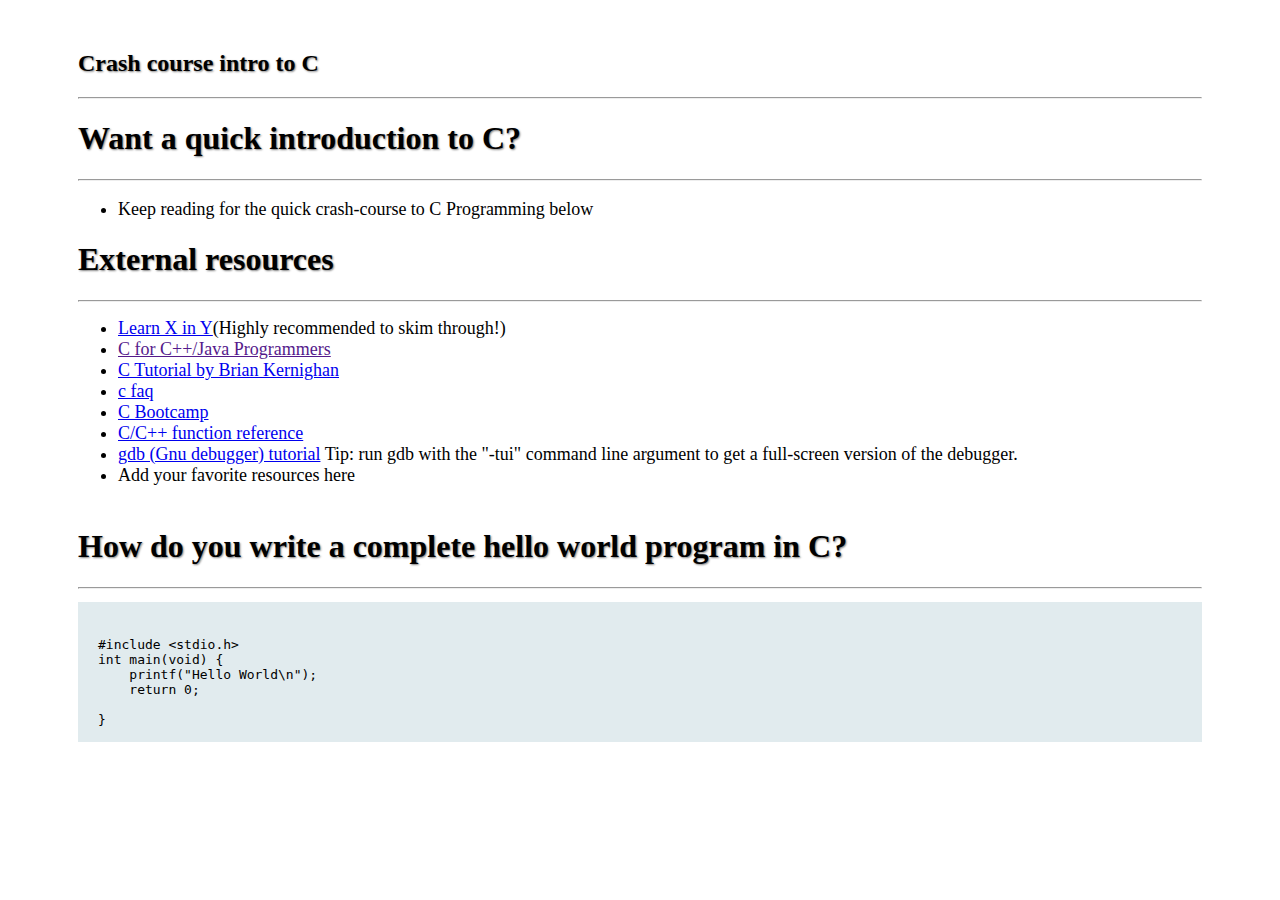
==== index.html @ 4d7cb6f1 "Update index.html" ====
<!DOCTYPE html>
<html>
<head>
<style>
body  {
  background-image: url("");
  
}
  div {
  
  margin-top: 50px;
  margin-bottom: 50px;
  margin-right: 70px;
  margin-left: 70px;
  
}
 se {
  color: black;
  text-shadow: 1px 1px 2px #808080;
}
  #rcorners1 { 
    border-radius: 00px;
  background: 	#E1EBEE;
  padding: 20px; 
  width: px;
  height: 100px; 
}

 
</style>
</head>
<body>

<div><h2><se>Crash course intro to C</h2></se><hr>
<se><h1> Want a quick introduction to C?</h1></se><hr>
  <font size="4">
 <ul>
  <li>Keep reading for the quick crash-course to C Programming below</li>
  </ul> </font>
  <se><h1>External resources</h1></se>
  <hr><font size="4"><ul> 
   <li><a href="https://learnxinyminutes.com/docs/c/">Learn X in Y</a>(Highly recommended to skim through!)</li>
  <li><a href="">C for C++/Java Programmers</a></li>
  <li><a href="http://www.lysator.liu.se/c/bwk-tutor.html">C Tutorial by Brian Kernighan</a></li>
  <li><a href="http://c-faq.com/">c faq</a></li>
  <li><a href="https://gribblelab.org/CBootCamp/index.html">C Bootcamp</a></li>
   <li><a href="http://www.cplusplus.com/reference/clibrary/">C/C++ function reference</a></li>
   <li><a href="http://www.unknownroad.com/rtfm/gdbtut/gdbtoc.html">gdb (Gnu debugger) tutorial</a> Tip: run gdb with the "-tui" command line argument to get a full-screen version of the debugger.</li>
   <li>Add your favorite resources here</li></font><br></ul> 
   <se><h1>How do you write a complete hello world program in C? </h1></se><hr>
<pre><code><p id="rcorners1">
#include <<x>stdio.h>
int main(void) { 
    printf("Hello World\n");
    return 0; <br>
}</pre></code>
</p>  
  
  	
  
  
  
  
  
  
  
  
  
  
  
  
  
  
  
  
  
  
  
  
  
  
  
  </div>


</body>
</html>
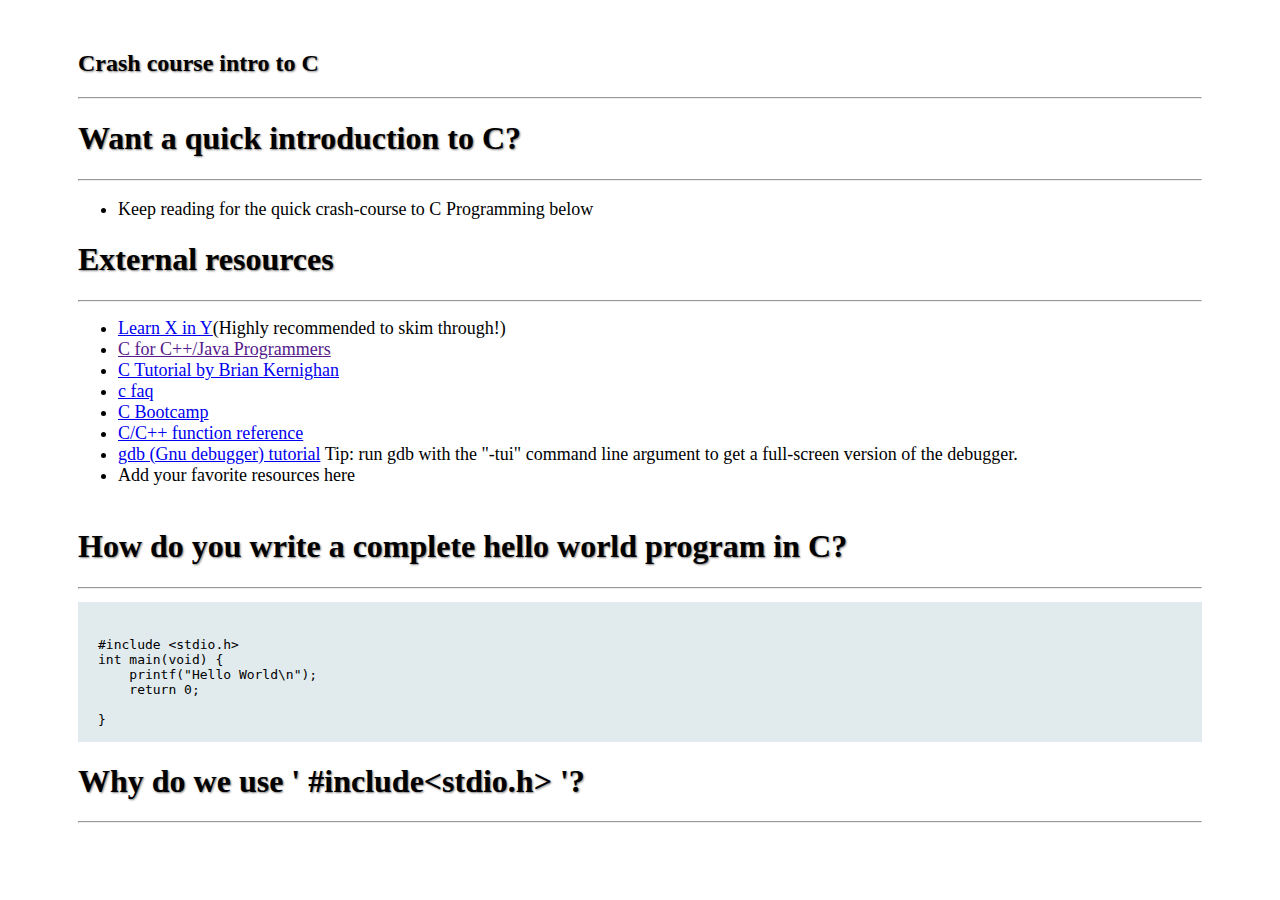
==== commit 7e10b6fb: "Update index.html" ====
--- a/index.html
+++ b/index.html
@@ -55,7 +55,7 @@
     return 0; <br>
 }</pre></code>
 </p>  
-  
+  <se><h1>Why do we use '  #include<<x>stdio.h>  '?</h1></se><hr>
   	
   
   
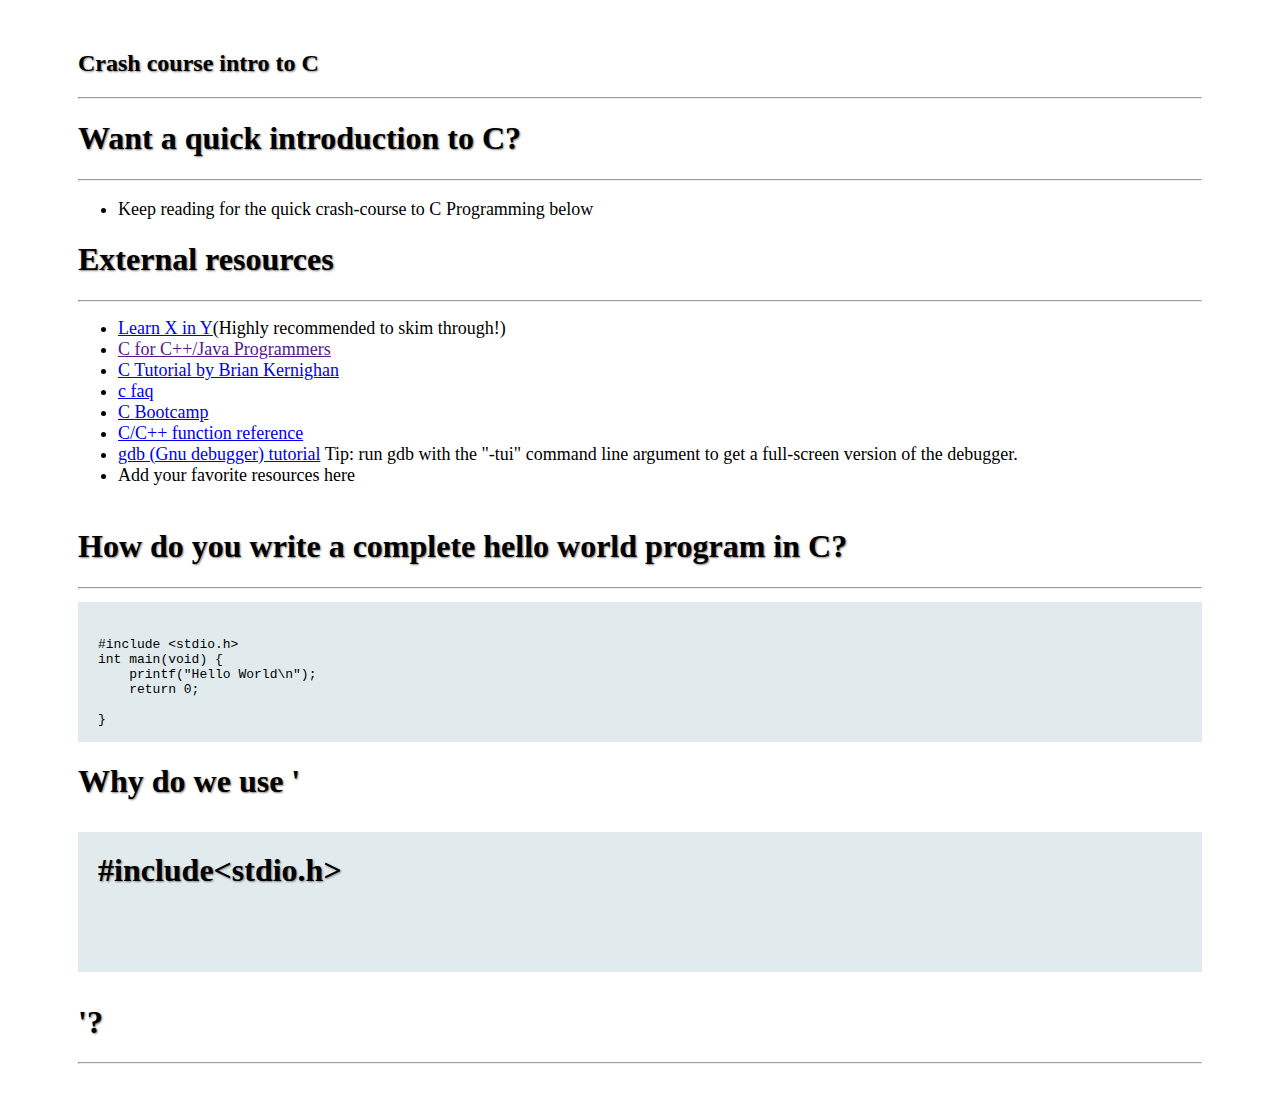
==== commit 735b8ddf: "Update index.html" ====
--- a/index.html
+++ b/index.html
@@ -24,6 +24,13 @@
   padding: 20px; 
   width: px;
   height: 100px; 
+}
+  #rcorners2 {
+  border-radius: 00px;
+  background: #E1EBEE;
+  padding: 00px; 
+  width: 100px;
+  height: 30px;  
 }
 
  
@@ -55,7 +62,7 @@
     return 0; <br>
 }</pre></code>
 </p>  
-  <se><h1>Why do we use '  #include<<x>stdio.h>  '?</h1></se><hr>
+  <se><h1>Why do we use ' <p id="rcorners1"> #include<<x>stdio.h> </p> '?</h1></se><hr>
   	
   
   
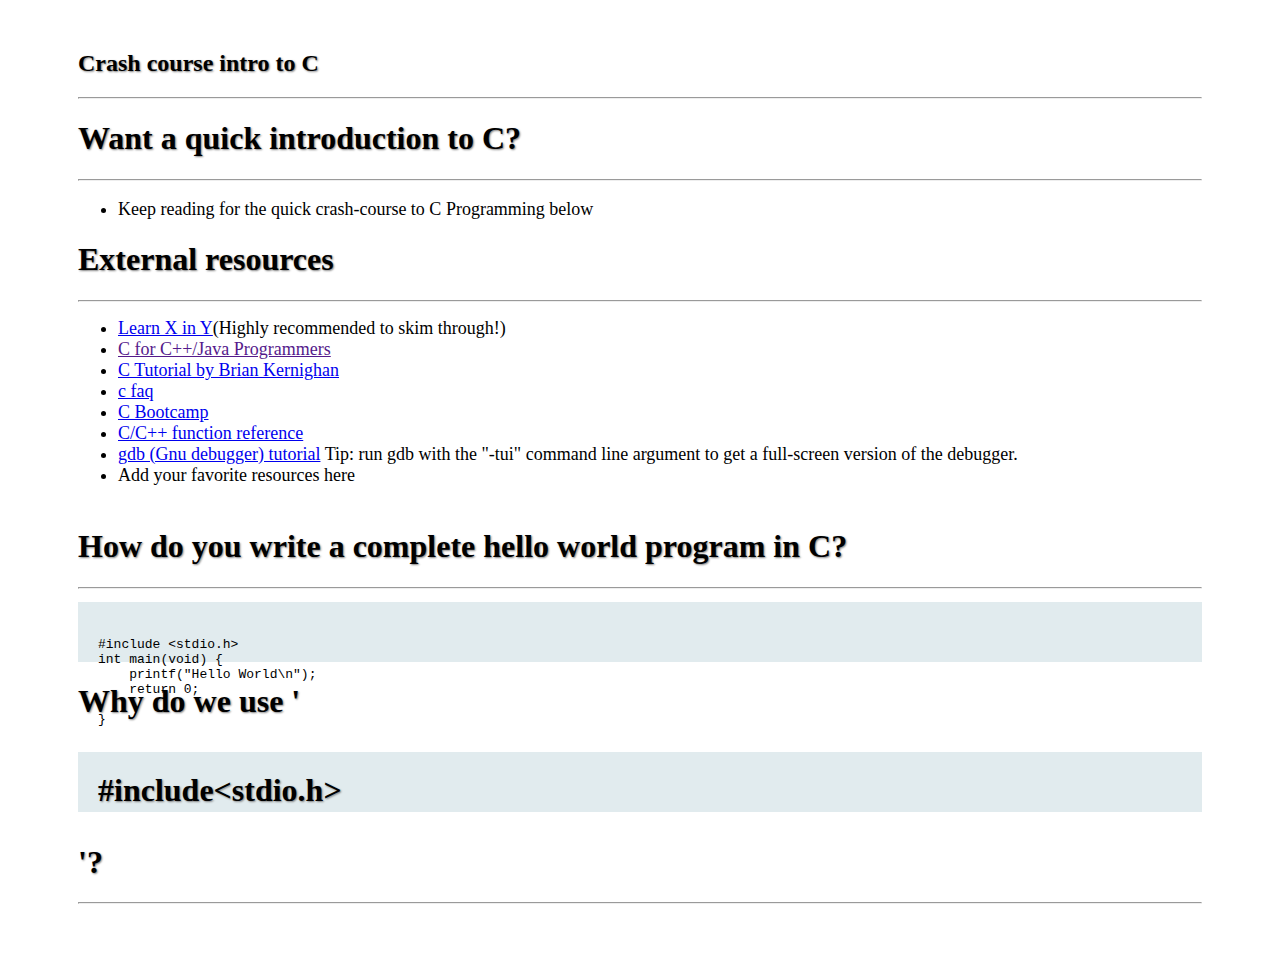
==== commit d60a28de: "Update index.html" ====
--- a/index.html
+++ b/index.html
@@ -23,7 +23,7 @@
   background: 	#E1EBEE;
   padding: 20px; 
   width: px;
-  height: 100px; 
+  height: 20px; 
 }
   #rcorners2 {
   border-radius: 00px;
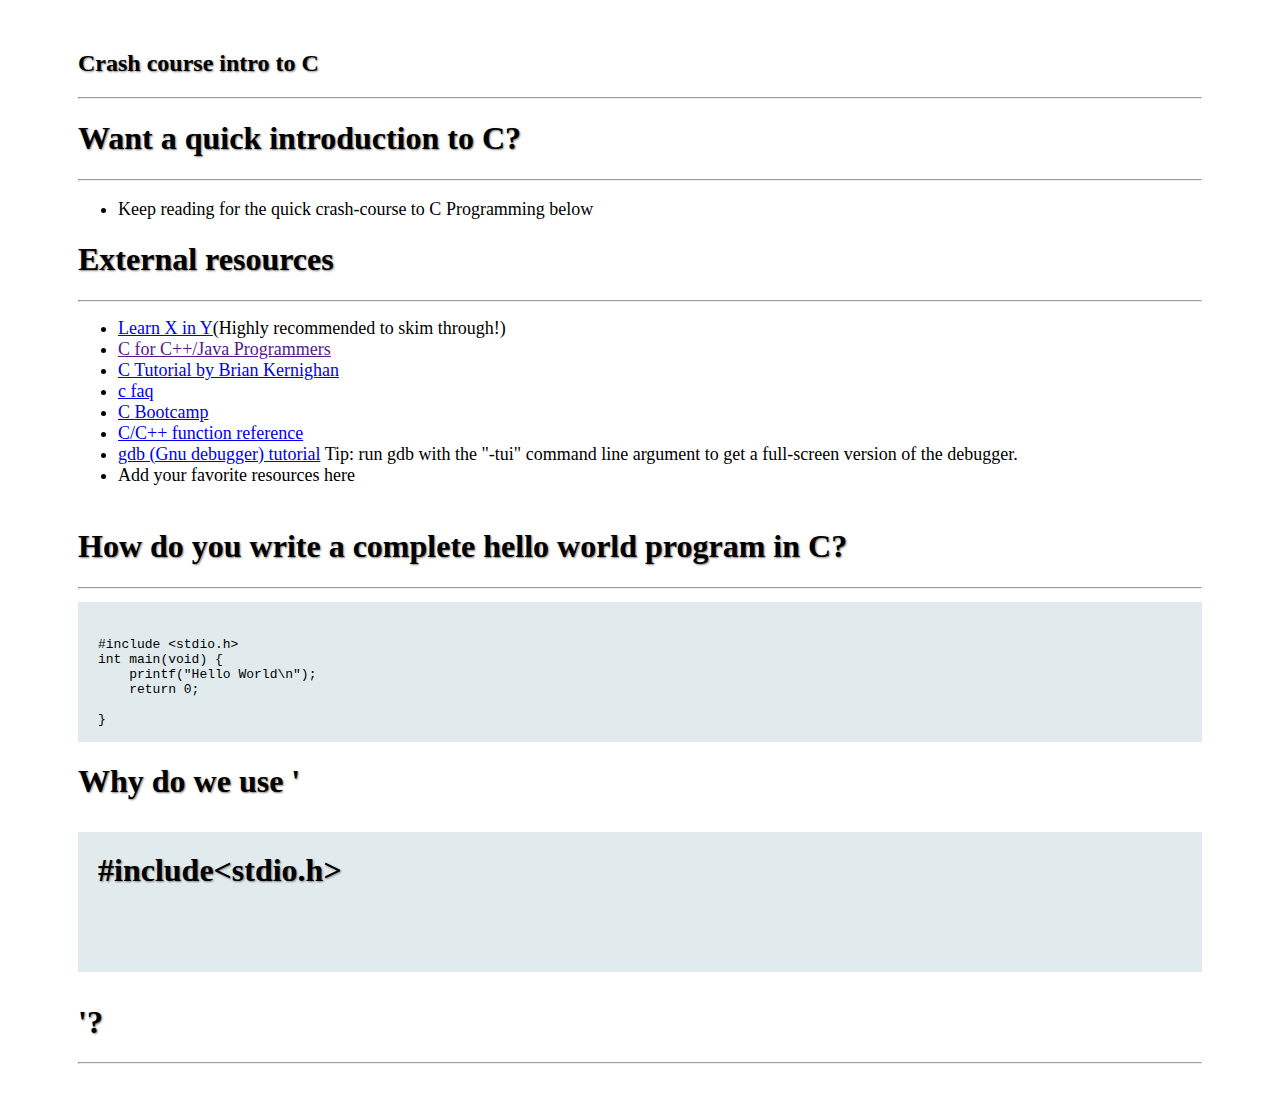
==== commit d492e983: "Update index.html" ====
--- a/index.html
+++ b/index.html
@@ -23,7 +23,7 @@
   background: 	#E1EBEE;
   padding: 20px; 
   width: px;
-  height: 20px; 
+  height: 100px; 
 }
   #rcorners2 {
   border-radius: 00px;
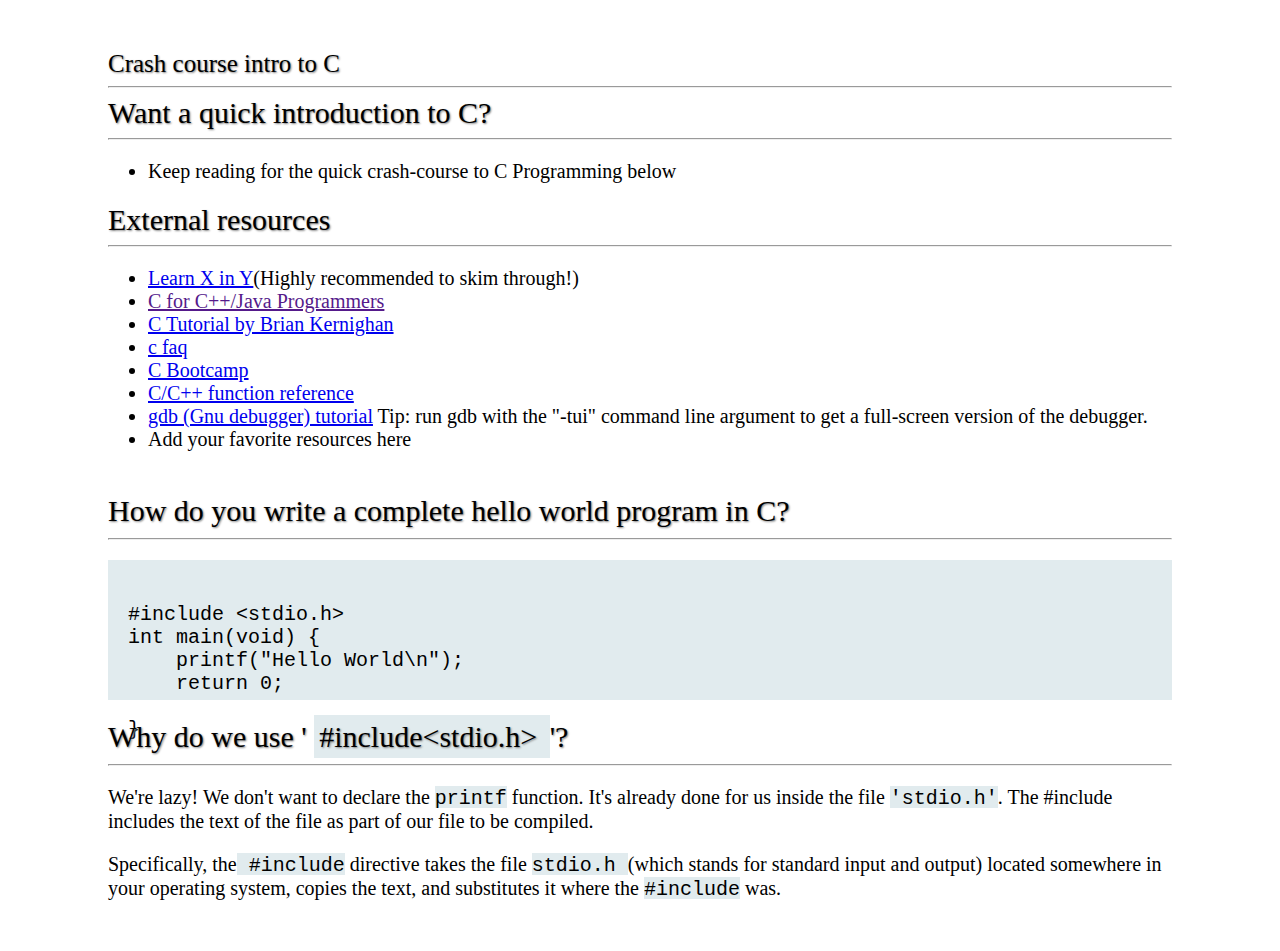
==== commit b255f663: "Update index.html" ====
--- a/index.html
+++ b/index.html
@@ -10,8 +10,8 @@
   
   margin-top: 50px;
   margin-bottom: 50px;
-  margin-right: 70px;
-  margin-left: 70px;
+  margin-right: 100px;
+  margin-left: 100px;
   
 }
  se {
@@ -25,27 +25,42 @@
   width: px;
   height: 100px; 
 }
-  #rcorners2 {
+  rcorners2 {
+  border-radius: 00px;
+  background: #E1EBEE;
+  padding: 5px; 
+  width: 200px;
+  height: 22px;  
+}
+rcorners3 {
   border-radius: 00px;
   background: #E1EBEE;
   padding: 00px; 
   width: 100px;
-  height: 30px;  
+  height: 20px;  
+}
+f {
+  font-size: 20px;
+}
+ f1 {
+  font-size: 30px;
 }
 
- 
+f2 {
+  font-size: 25px;
+}
 </style>
 </head>
 <body>
 
-<div><h2><se>Crash course intro to C</h2></se><hr>
-<se><h1> Want a quick introduction to C?</h1></se><hr>
-  <font size="4">
+<div><f2><se>Crash course intro to C</f2></se><hr>
+<se><f1> Want a quick introduction to C?</f1></se><hr>
+  <f>
  <ul>
   <li>Keep reading for the quick crash-course to C Programming below</li>
-  </ul> </font>
-  <se><h1>External resources</h1></se>
-  <hr><font size="4"><ul> 
+  </ul> </f>
+  <se><f1>External resources</f1></se>
+  <hr><f><ul> 
    <li><a href="https://learnxinyminutes.com/docs/c/">Learn X in Y</a>(Highly recommended to skim through!)</li>
   <li><a href="">C for C++/Java Programmers</a></li>
   <li><a href="http://www.lysator.liu.se/c/bwk-tutor.html">C Tutorial by Brian Kernighan</a></li>
@@ -53,8 +68,8 @@
   <li><a href="https://gribblelab.org/CBootCamp/index.html">C Bootcamp</a></li>
    <li><a href="http://www.cplusplus.com/reference/clibrary/">C/C++ function reference</a></li>
    <li><a href="http://www.unknownroad.com/rtfm/gdbtut/gdbtoc.html">gdb (Gnu debugger) tutorial</a> Tip: run gdb with the "-tui" command line argument to get a full-screen version of the debugger.</li>
-   <li>Add your favorite resources here</li></font><br></ul> 
-   <se><h1>How do you write a complete hello world program in C? </h1></se><hr>
+   <li>Add your favorite resources here</li></f><br></ul> 
+   <se><f1>How do you write a complete hello world program in C? </f1></se><hr>
 <pre><code><p id="rcorners1">
 #include <<x>stdio.h>
 int main(void) { 
@@ -62,31 +77,11 @@
     return 0; <br>
 }</pre></code>
 </p>  
-  <se><h1>Why do we use ' <p id="rcorners1"> #include<<x>stdio.h> </p> '?</h1></se><hr>
-  	
-  
-  
-  
-  
-  
-  
-  
-  
-  
-  
-  
-  
-  
-  
-  
-  
-  
-  
-  
-  
-  
-  
-  
+  <se><f1>Why do we use ' <rcorners2> #include<<x>stdio.h> </rcorners2> '?</f1></se><hr>
+
+<f><p>We're lazy! We don't want to declare the <rcorners3><code>printf</code></rcorners3> function. It's already done for us inside the file <rcorners3><code>'stdio.h'</rcorners3></code>. The #include includes the text of the file as part of our file to be compiled.</p>
+
+<p>Specifically, the<rcorners3><code> #include</rcorners3></code> directive takes the file <rcorners3><code>stdio.h </rcorners3></code>(which stands for standard input and output) located somewhere in your operating system, copies the text, and substitutes it where the <rcorners3><code>#include</rcorners3></code> was.</p></f>
   </div>
 
 
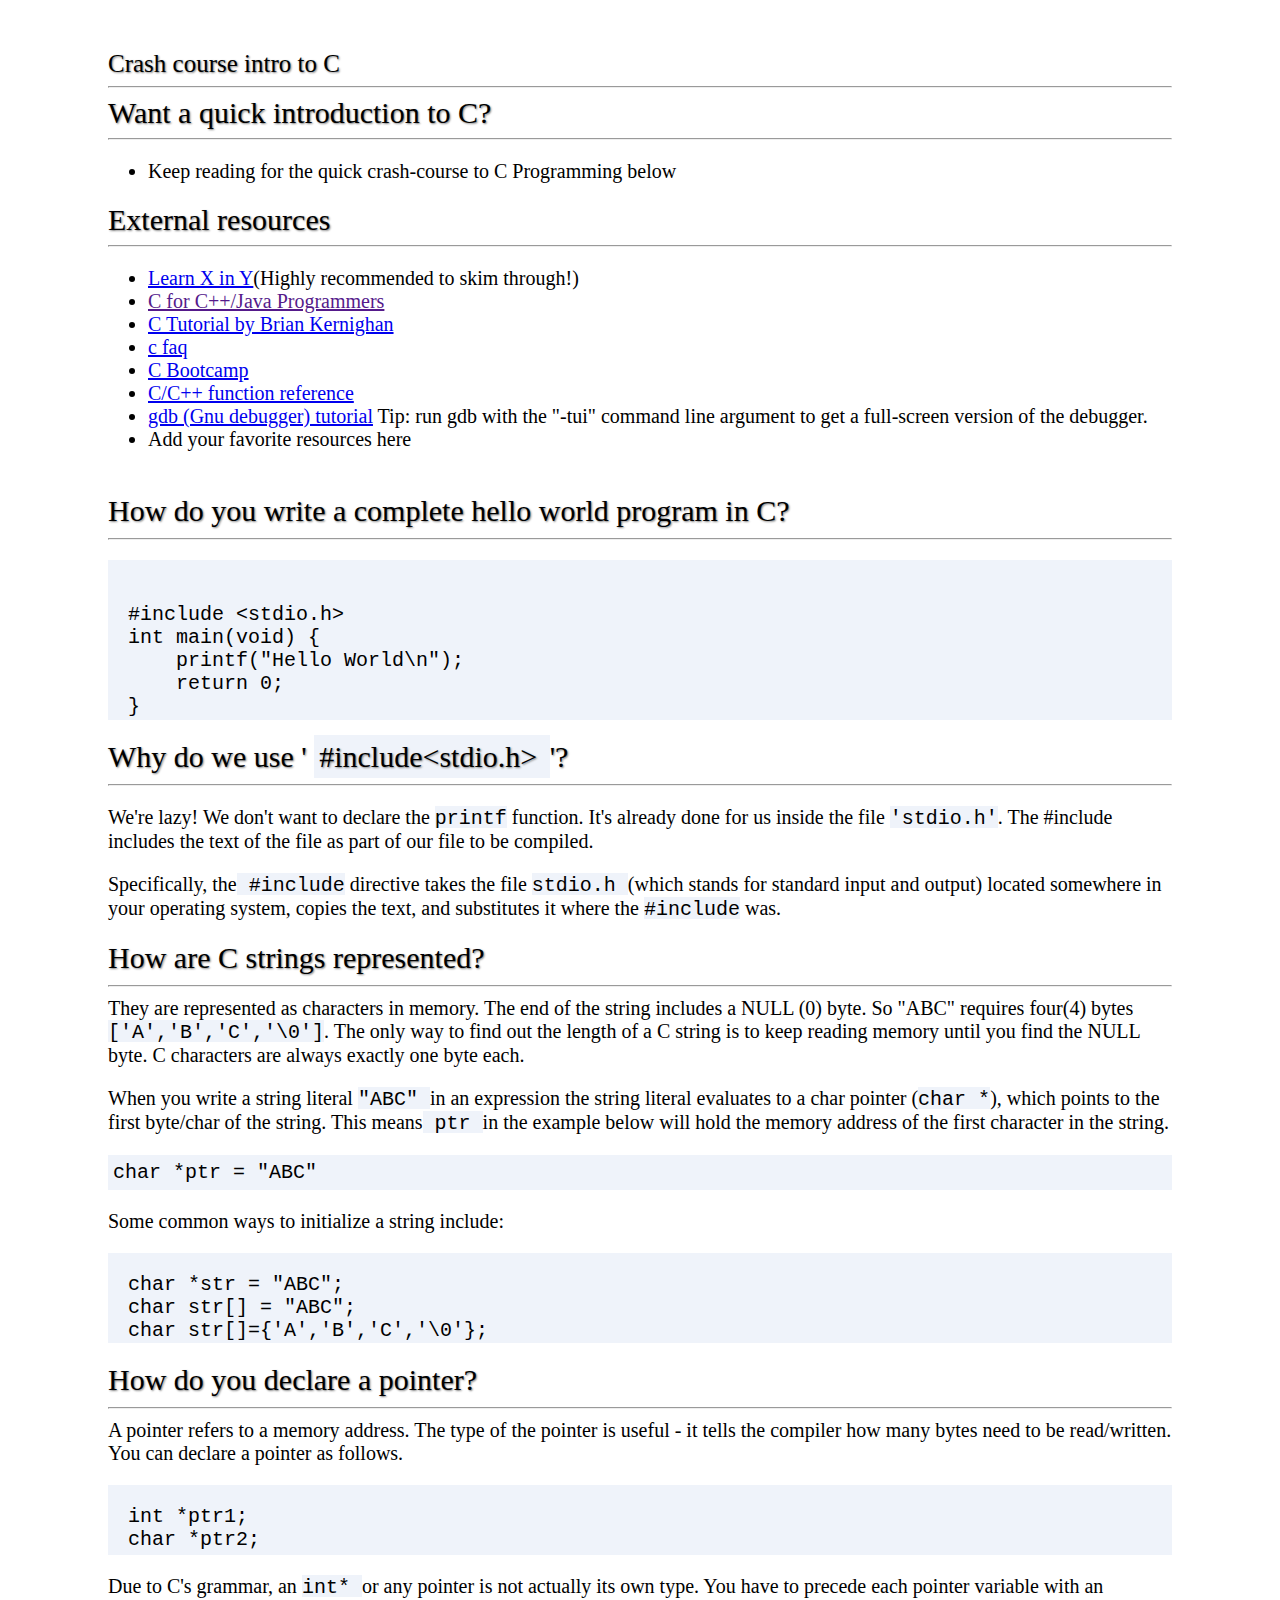
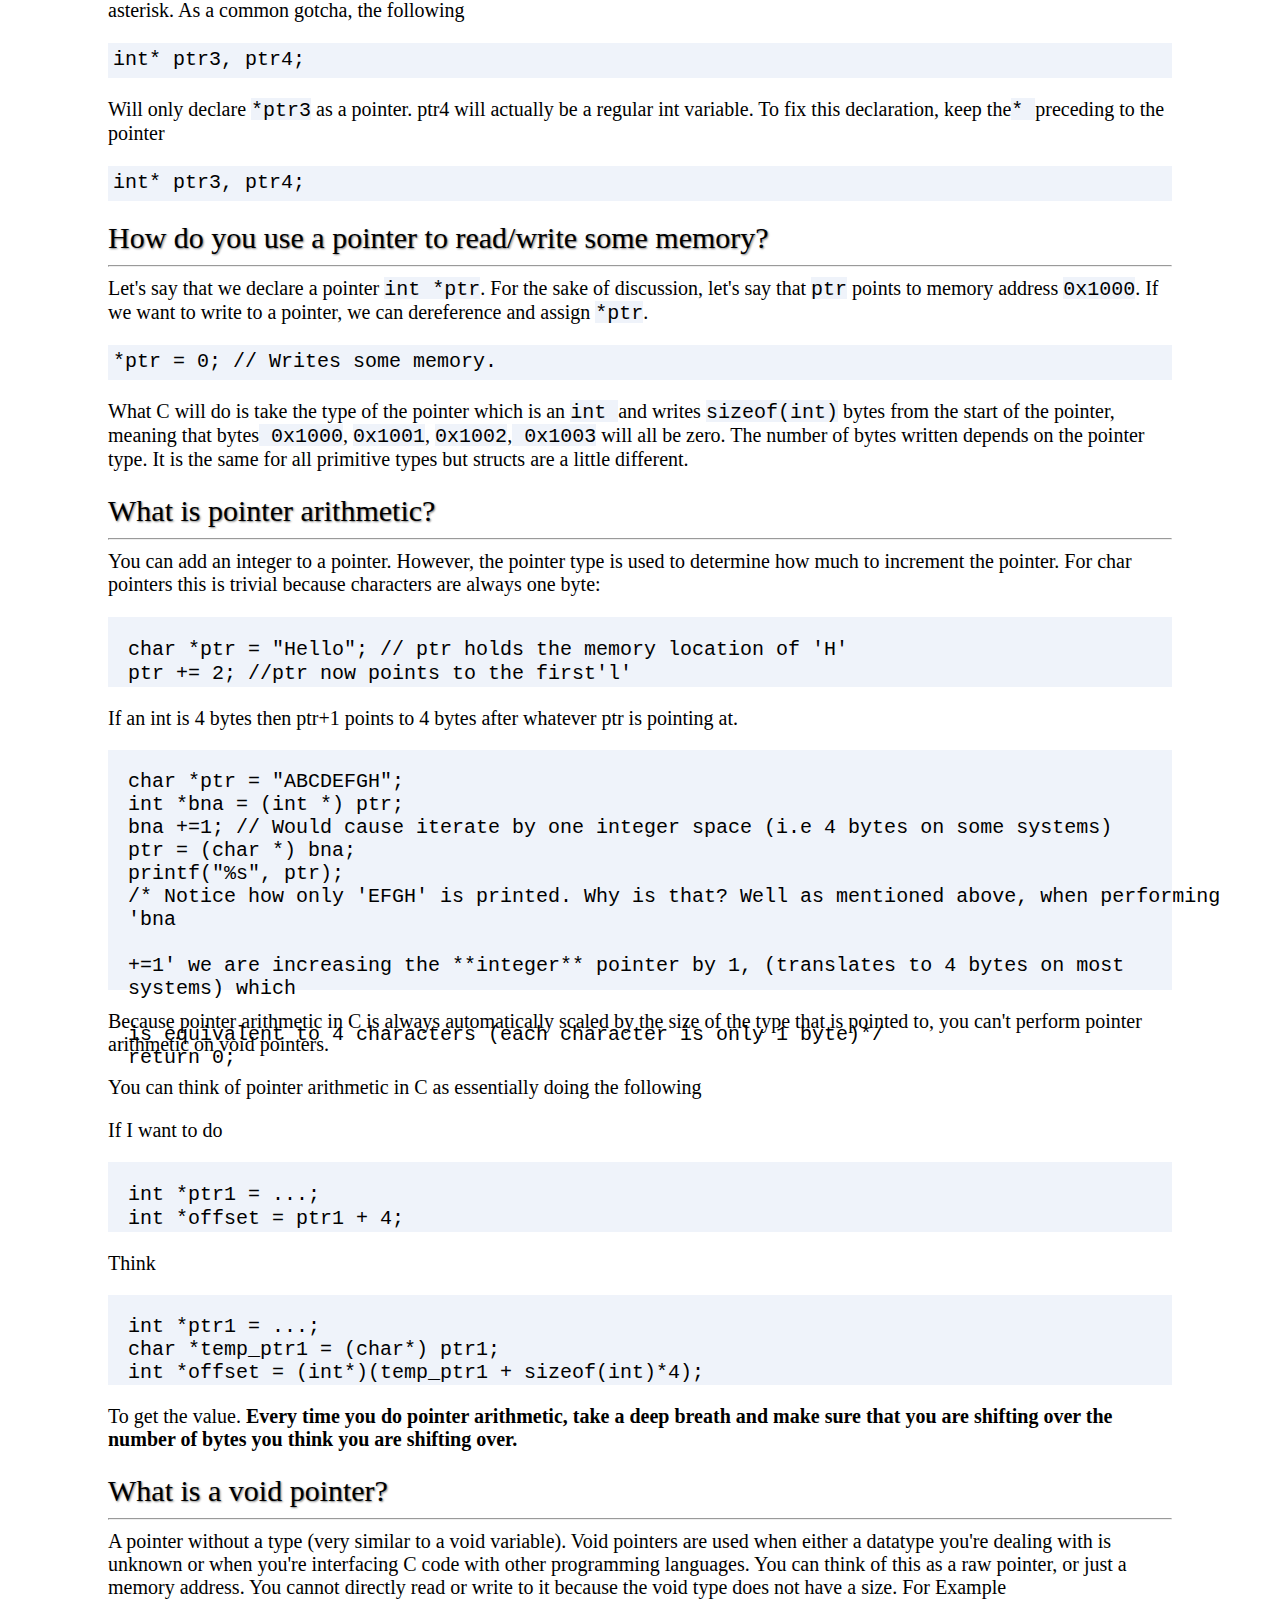
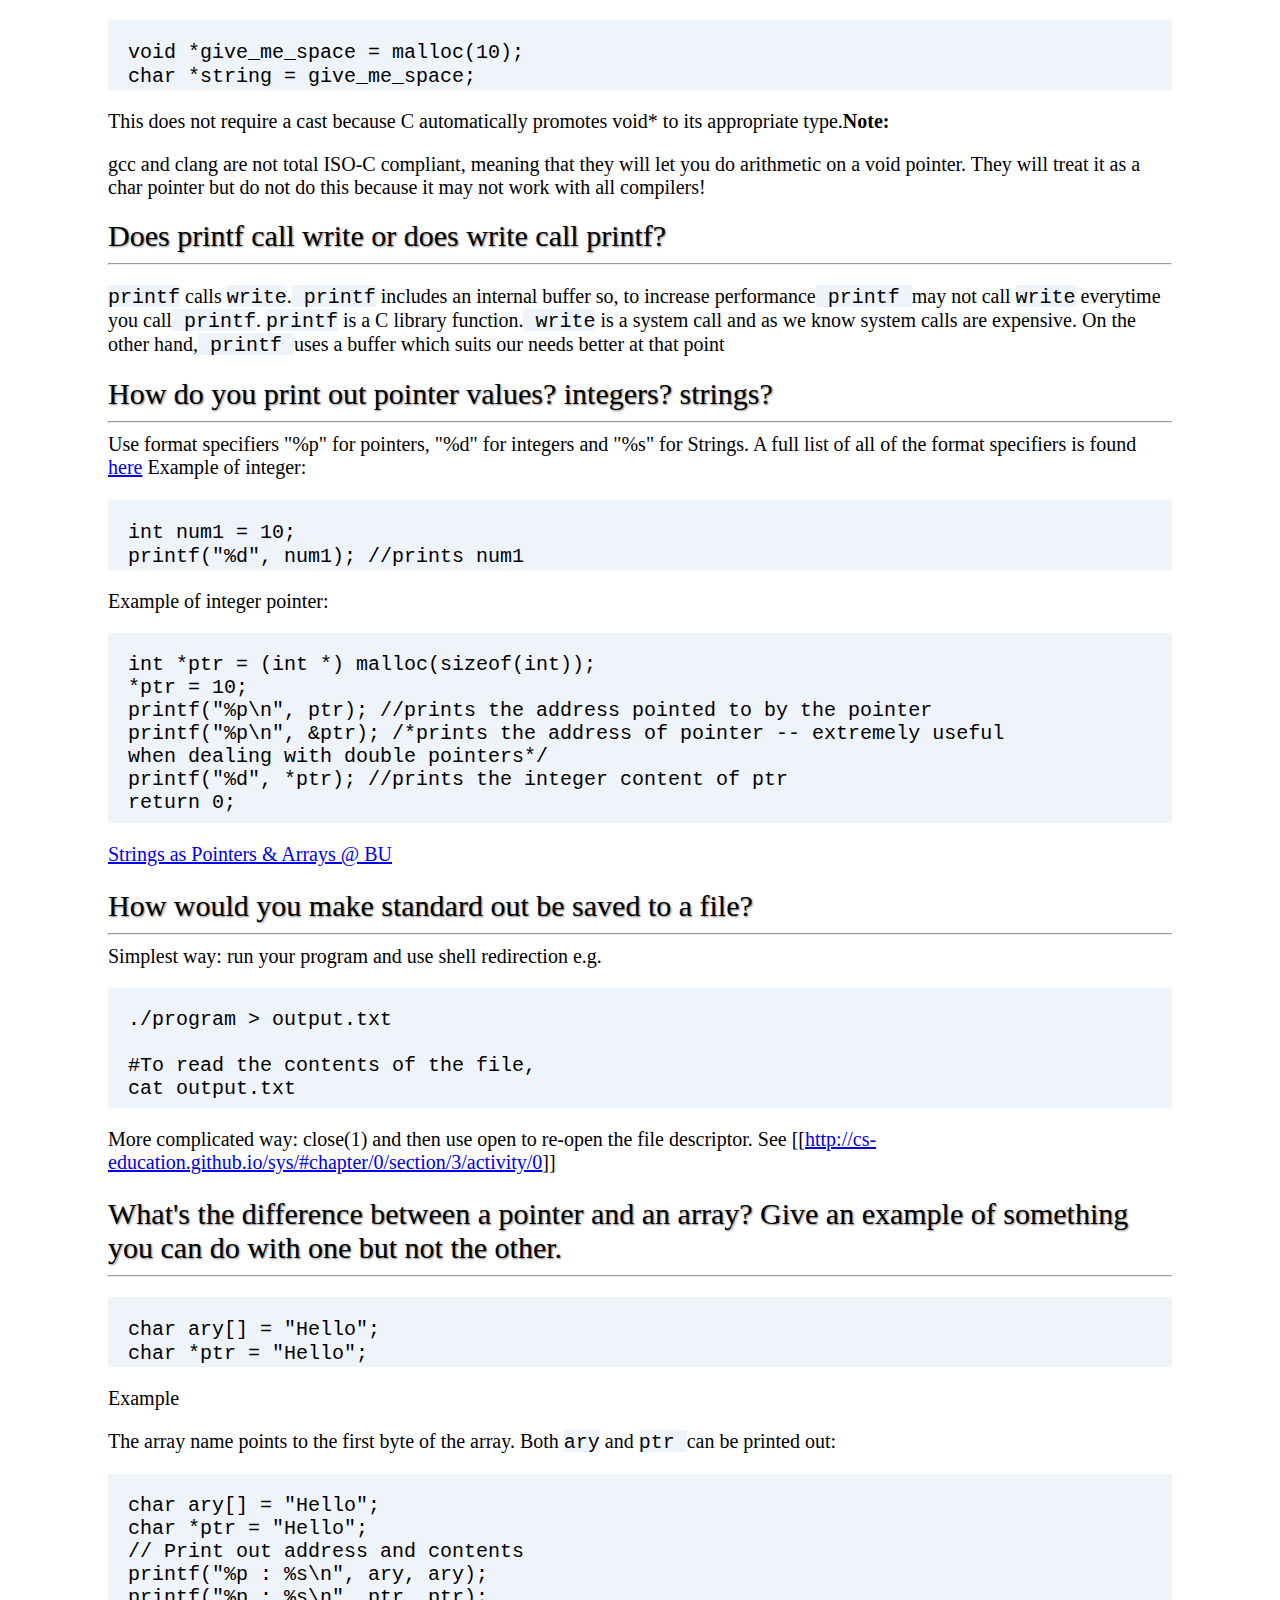
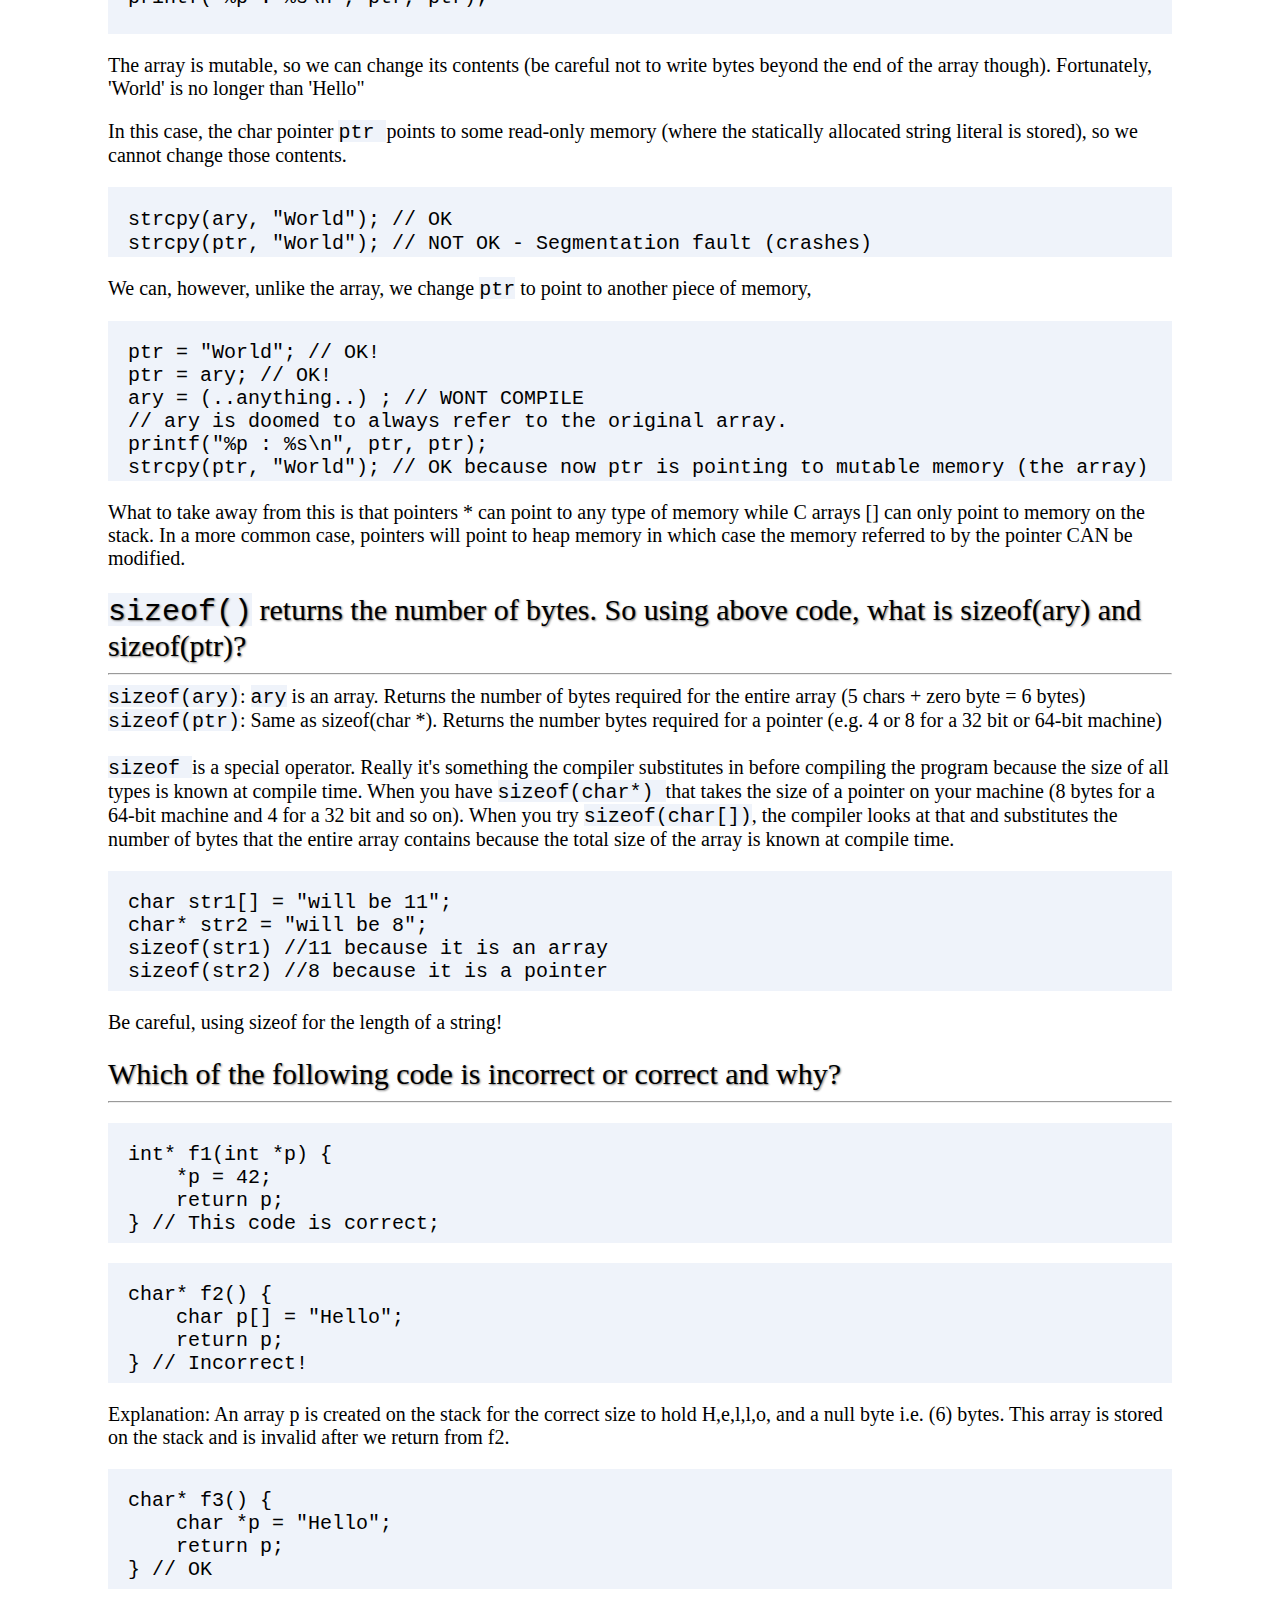
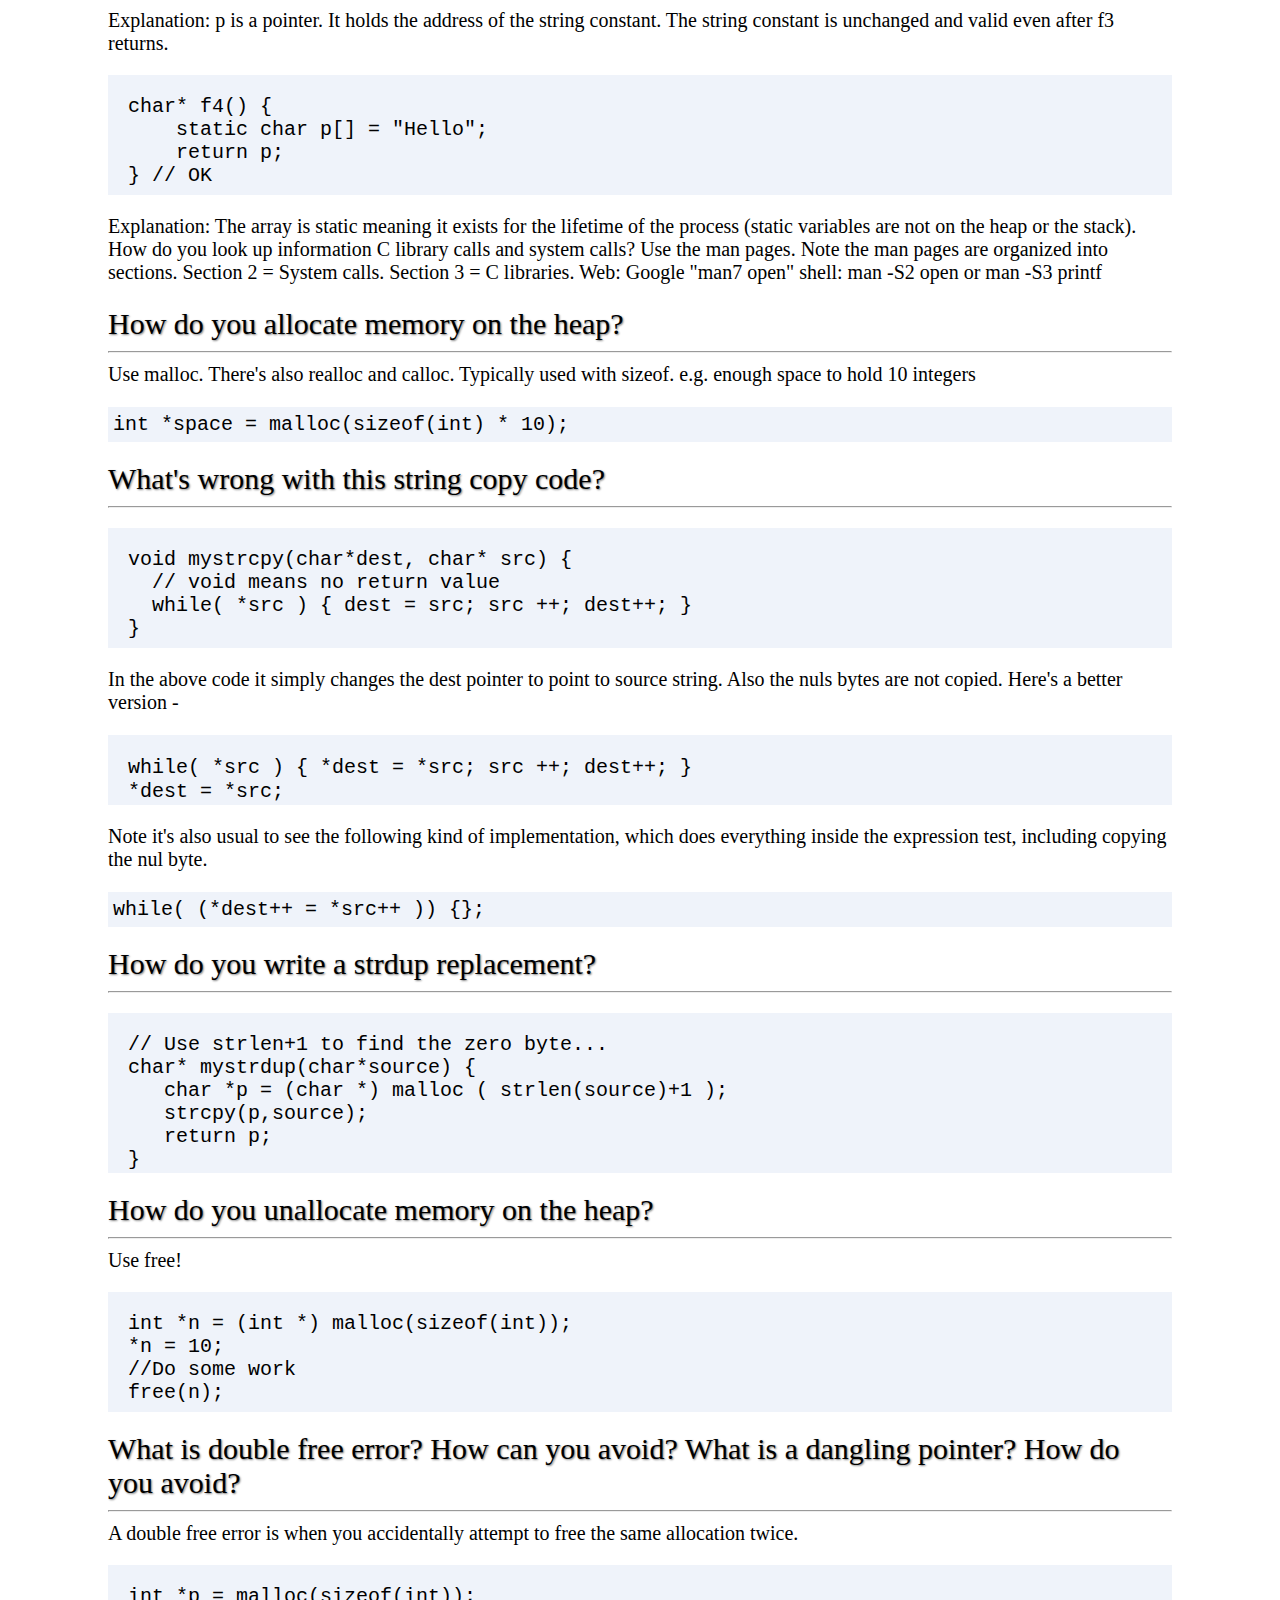
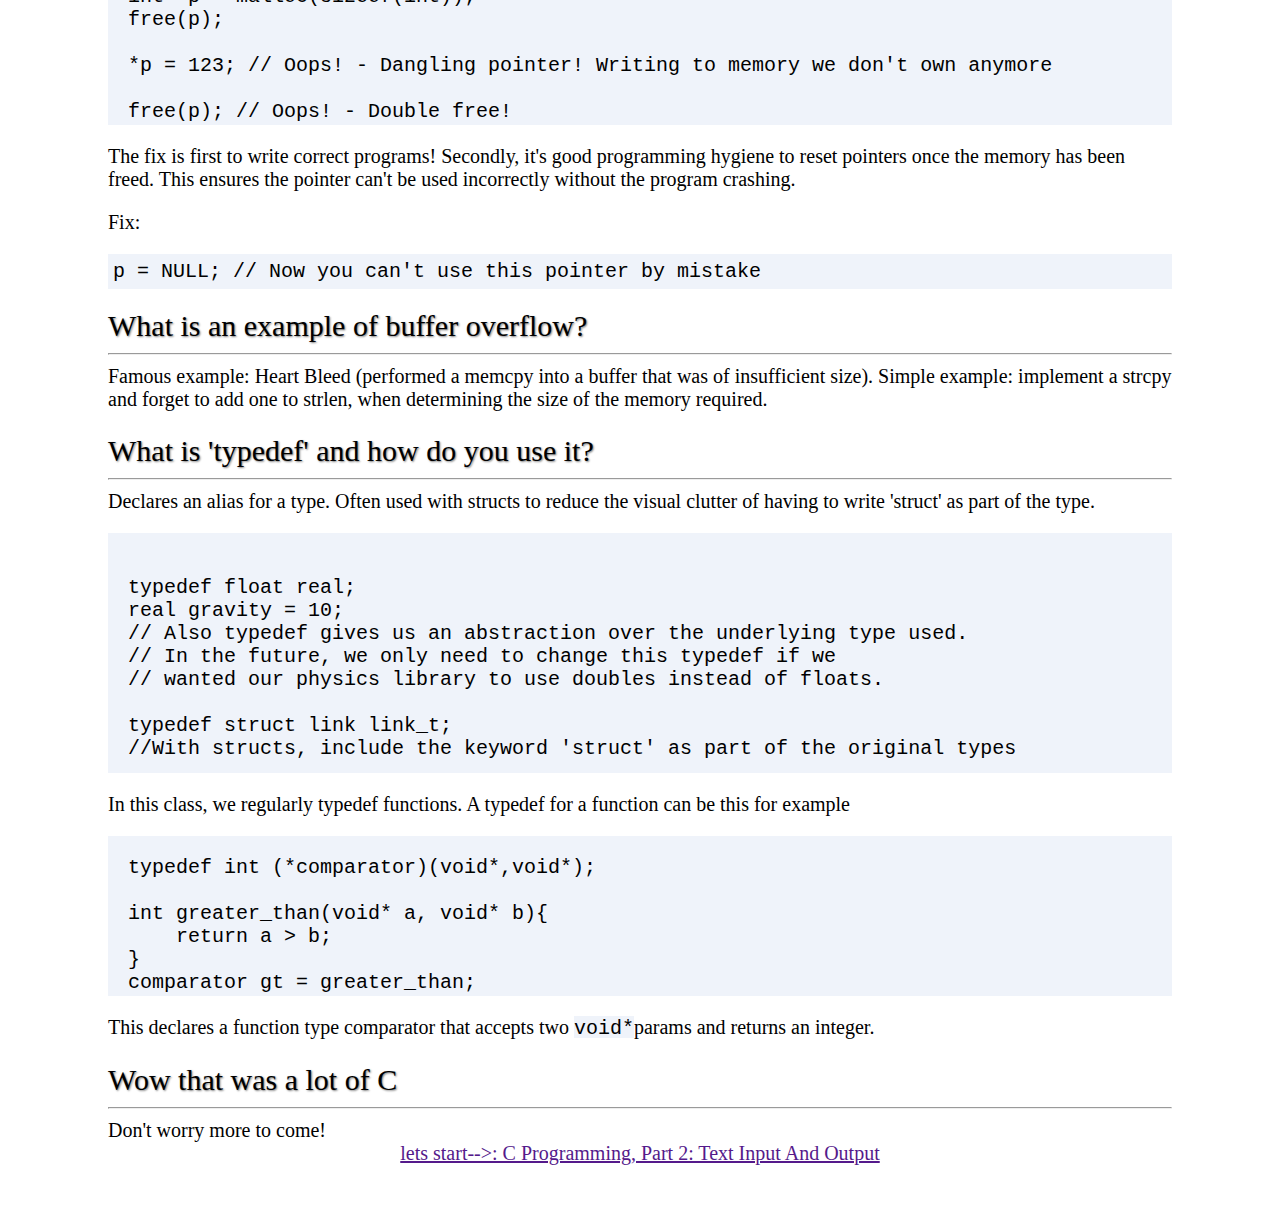
==== commit 7753991d: "Update index.html" ====
--- a/index.html
+++ b/index.html
@@ -20,24 +20,67 @@
 }
   #rcorners1 { 
     border-radius: 00px;
-  background: 	#E1EBEE;
-  padding: 20px; 
-  width: px;
-  height: 100px; 
+  background:#eff3fa;
+  padding: 20px; 
+  width: px;
+  height: 120px; 
 }
   rcorners2 {
   border-radius: 00px;
-  background: #E1EBEE;
+  background: #eff3fa;
   padding: 5px; 
   width: 200px;
   height: 22px;  
 }
 rcorners3 {
   border-radius: 00px;
-  background: #E1EBEE;
+  background: #eff3fa;
   padding: 00px; 
   width: 100px;
   height: 20px;  
+}
+ #rcorners4 { 
+    border-radius: 00px;
+  background: #eff3fa;
+  padding: 20px; 
+  width: px;
+  height: 50px; 
+}
+#rcorners5 { 
+    border-radius: 00px;
+  background: #eff3fa;
+  padding: 20px; 
+  width: px;
+  height: 30px; 
+}
+ 
+#rcorners6 { 
+    border-radius: 00px;
+  background:#eff3fa;
+  padding: 5px; 
+  width: px;
+  height: 25px; 
+}
+ #rcorners7 { 
+    border-radius: 00px;
+  background:#eff3fa;
+  padding: 20px; 
+  width: px;
+  height: 200px; 
+}
+#rcorners8 { 
+    border-radius: 00px;
+  background:#eff3fa;
+  padding: 20px; 
+  width: px;
+  height: 150px; 
+}
+#rcorners9 { 
+    border-radius: 00px;
+  background: #eff3fa;
+  padding: 20px; 
+  width: px;
+  height: 80px; 
 }
 f {
   font-size: 20px;
@@ -61,27 +104,394 @@
   </ul> </f>
   <se><f1>External resources</f1></se>
   <hr><f><ul> 
-   <li><a href="https://learnxinyminutes.com/docs/c/">Learn X in Y</a>(Highly recommended to skim through!)</li>
+   <li><a href="https://learnxinyminutes.com/docs/c/">Learn X in Y</a>(Highly recommended to skim 
+
+through!)</li>
   <li><a href="">C for C++/Java Programmers</a></li>
   <li><a href="http://www.lysator.liu.se/c/bwk-tutor.html">C Tutorial by Brian Kernighan</a></li>
   <li><a href="http://c-faq.com/">c faq</a></li>
   <li><a href="https://gribblelab.org/CBootCamp/index.html">C Bootcamp</a></li>
    <li><a href="http://www.cplusplus.com/reference/clibrary/">C/C++ function reference</a></li>
-   <li><a href="http://www.unknownroad.com/rtfm/gdbtut/gdbtoc.html">gdb (Gnu debugger) tutorial</a> Tip: run gdb with the "-tui" command line argument to get a full-screen version of the debugger.</li>
+   <li><a href="http://www.unknownroad.com/rtfm/gdbtut/gdbtoc.html">gdb (Gnu debugger) tutorial</a> 
+
+Tip: run gdb with the "-tui" command line argument to get a full-screen version of the debugger.</li>
    <li>Add your favorite resources here</li></f><br></ul> 
    <se><f1>How do you write a complete hello world program in C? </f1></se><hr>
 <pre><code><p id="rcorners1">
 #include <<x>stdio.h>
 int main(void) { 
     printf("Hello World\n");
-    return 0; <br>
+    return 0; 
 }</pre></code>
 </p>  
   <se><f1>Why do we use ' <rcorners2> #include<<x>stdio.h> </rcorners2> '?</f1></se><hr>
 
-<f><p>We're lazy! We don't want to declare the <rcorners3><code>printf</code></rcorners3> function. It's already done for us inside the file <rcorners3><code>'stdio.h'</rcorners3></code>. The #include includes the text of the file as part of our file to be compiled.</p>
-
-<p>Specifically, the<rcorners3><code> #include</rcorners3></code> directive takes the file <rcorners3><code>stdio.h </rcorners3></code>(which stands for standard input and output) located somewhere in your operating system, copies the text, and substitutes it where the <rcorners3><code>#include</rcorners3></code> was.</p></f>
+<f><p>We're lazy! We don't want to declare the <rcorners3><code>printf</code></rcorners3> function. 
+
+It's already done for us inside the file <rcorners3><code>'stdio.h'</rcorners3></code>. The #include 
+
+includes the text of the file as part of our file to be compiled.</p>
+
+<p>Specifically, the<rcorners3><code> #include</rcorners3></code> directive takes the file 
+
+<rcorners3><code>stdio.h </rcorners3></code>(which stands for standard input and output) located 
+
+somewhere in your operating system, copies the text, and substitutes it where the 
+
+<rcorners3><code>#include</rcorners3></code> was.</p></f>
+<se><f1>How are C strings represented? </f1></se><hr>
+They are represented as characters in memory. The end of the string includes a NULL (0) byte. So "ABC" 
+
+requires four(4) bytes <rcorners3><code>['A','B','C','\0']</rcorners3></code>. The only way to find 
+
+out the length of a C string is to keep reading memory until you find the NULL byte. C characters are 
+
+always exactly one byte each.
+
+<p>When you write a string literal <rcorners3><code>"ABC" </rcorners3></code>in an expression the 
+
+string literal evaluates to a char pointer (<rcorners3><code>char *</rcorners3></code>), which points 
+
+to the first byte/char of the string. This means<rcorners3><code> ptr </rcorners3></code>in the 
+
+example below will hold the memory address of the first character in the string.</p>
+<code><p id="rcorners6">
+char *ptr = "ABC"
+</code>
+</p>
+<f><p>Some common ways to initialize a string include:</p></f>
+<pre><code><p id="rcorners4">char *str = "ABC";
+char str[] = "ABC";
+char str[]={'A','B','C','\0'};</pre></code></p>
+<f1><se>How do you declare a pointer?</f1></se><hr>
+A pointer refers to a memory address. The type of the pointer is useful - it tells the compiler how 
+
+many bytes need to be read/written. You can declare a pointer as follows.<br>
+<code><p id="rcorners5">
+int *ptr1;<br>
+char *ptr2;
+</p>
+</code>
+Due to C's grammar, an <rcorners3><code>int* </rcorners3></code>or any pointer is not actually its own 
+
+type. You have to precede each pointer variable with an asterisk. As a common gotcha, the following
+<code><p id="rcorners6">int* ptr3, ptr4;
+</p>
+</code>
+Will only declare <rcorners3><code>*ptr3</rcorners3></code> as a pointer. ptr4 will actually be a 
+
+regular int variable. To fix this declaration, keep the<rcorners3><code>* </rcorners3></code>preceding 
+
+to the pointer
+<code><p id="rcorners6">int* ptr3, ptr4;
+</p>
+</code>
+<f1><se>How do you use a pointer to read/write some memory?</f1></se><hr>
+Let's say that we declare a pointer <rcorners3><code>int *ptr</rcorners3></code>. For the sake of 
+
+discussion, let's say that <rcorners3><code>ptr</rcorners3></code> points to memory address 
+
+<rcorners3><code>0x1000</rcorners3></code>. If we want to write to a pointer, we can dereference and 
+
+assign <rcorners3><code>*ptr</rcorners3></code>.
+<code><p id="rcorners6">*ptr = 0; // Writes some memory.</p></code>
+What C will do is take the type of the pointer which is an <rcorners3><code>int </rcorners3></code>and 
+
+writes <rcorners3><code>sizeof(int)</rcorners3></code> bytes from the start of the pointer, meaning 
+
+that bytes<rcorners3><code> 0x1000</rcorners3></code>, <rcorners3><code>0x1001</rcorners3></code>, 
+
+<rcorners3><code>0x1002</rcorners3></code>,<rcorners3><code> 0x1003</rcorners3></code> will all be 
+
+zero. The number of bytes written depends on the pointer type. It is the same for all primitive types 
+
+but structs are a little different.<br><br>
+<f1><se>What is pointer arithmetic?</f1></se><hr>
+You can add an integer to a pointer. However, the pointer type is used to determine how much to 
+
+increment the pointer. For char pointers this is trivial because characters are always one byte:
+<code><p id="rcorners5">
+char *ptr = "Hello"; // ptr holds the memory location of 'H'<br>
+ptr += 2; //ptr now points to the first'l'</code></p>
+If an int is 4 bytes then ptr+1 points to 4 bytes after whatever ptr is pointing at.
+<pre><code><p id="rcorners7">char *ptr = "ABCDEFGH";
+int *bna = (int *) ptr;
+bna +=1; // Would cause iterate by one integer space (i.e 4 bytes on some systems)
+ptr = (char *) bna;
+printf("%s", ptr);
+/* Notice how only 'EFGH' is printed. Why is that? Well as mentioned above, when performing <br>'bna
+
++=1' we are increasing the **integer** pointer by 1, (translates to 4 bytes on most <br>systems) which 
+
+is equivalent to 4 characters (each character is only 1 byte)*/
+return 0;</pre></code></p>
+<p>Because pointer arithmetic in C is always automatically scaled by the size of the type that is 
+
+pointed to, you can't perform pointer arithmetic on void pointers.</p>
+<p>You can think of pointer arithmetic in C as essentially doing the following</p>
+<p>If I want to do</p>
+<code><p id="rcorners5">int *ptr1 = ...;<br>
+int *offset = ptr1 + 4;</code></p>
+Think<br>
+<pre><code><p id="rcorners4">int *ptr1 = ...;
+char *temp_ptr1 = (char*) ptr1;
+int *offset = (int*)(temp_ptr1 + sizeof(int)*4);</pre></code></p>
+To get the value. <b>Every time you do pointer arithmetic, take a deep breath and make sure that you 
+
+are shifting over the number of bytes you think you are shifting over.</b><br><br>
+<f1><se>What is a void pointer?</f1></se><hr>
+A pointer without a type (very similar to a void variable). Void pointers are used when either a 
+
+datatype you're dealing with is unknown or when you're interfacing C code with other programming 
+
+languages. You can think of this as a raw pointer, or just a memory address. You cannot directly read 
+
+or write to it because the void type does not have a size. For Example
+<code><p id="rcorners5">void *give_me_space = malloc(10);<br>
+char *string = give_me_space;</code></p>
+This does not require a cast because C automatically promotes void* to its appropriate 
+
+type.<b>Note:</b>
+<p>gcc and clang are not total ISO-C compliant, meaning that they will let you do arithmetic on a void 
+
+pointer. They will treat it as a char pointer but do not do this because it may not work with all 
+
+compilers!</p>
+<f1><se>Does printf call write or does write call printf?</f1></se><hr>
+<p><rcorners3><code>printf</rcorners3></code> calls 
+
+<rcorners3><code>write</rcorners3></code>.<rcorners3><code> printf</rcorners3></code> includes an 
+
+internal buffer so, to increase performance<rcorners3><code> printf </rcorners3></code>may not call 
+
+<rcorners3><code>write</rcorners3></code> everytime you call<rcorners3><code> 
+
+printf</rcorners3></code>. <rcorners3><code>printf</rcorners3></code> is a C library 
+
+function.<rcorners3><code> write</rcorners3></code> is a system call and as we know system calls are 
+
+expensive. On the other hand,<rcorners3><code> printf </rcorners3></code>uses a buffer which suits our 
+
+needs better at that point</p>
+
+<f1><se>How do you print out pointer values? integers? strings?</f1></se><hr>
+Use format specifiers "%p" for pointers, "%d" for integers and "%s" for Strings. A full list of all of 
+
+the format specifiers is found <a href="http://www.cplusplus.com/reference/cstdio/printf/">here</a>
+
+Example of integer:
+<code><p id="rcorners5">int num1 = 10;<br>
+printf("%d", num1); //prints num1</code></p>
+Example of integer pointer:
+<pre><code><p id="rcorners8">int *ptr = (int *) malloc(sizeof(int));
+*ptr = 10;
+printf("%p\n", ptr); //prints the address pointed to by the pointer
+printf("%p\n", &ptr); /*prints the address of pointer -- extremely useful
+when dealing with double pointers*/
+printf("%d", *ptr); //prints the integer content of ptr
+return 0;</pre></code></p>
+<a href="https://www.cs.bu.edu/teaching/c/string/intro/">Strings as Pointers & Arrays @ BU</a><br><br>
+<f1><se>How would you make standard out be saved to a file?</f1></se><hr>
+Simplest way: run your program and use shell redirection e.g.
+<pre><code><p id="rcorners9">./program > output.txt
+
+#To read the contents of the file,
+cat output.txt</pre></code></p>
+More complicated way: close(1) and then use open to re-open the file descriptor. See [[<a 
+
+href="http://cs-education.github.io/sys/#chapter/0/section/3/activity/0">http://cs-
+
+education.github.io/sys/#chapter/0/section/3/activity/0</a>]]<br><br>
+<f1><se>What's the difference between a pointer and an array? Give an example of something you can do 
+
+with one but not the other.</f1></se><hr>
+<code><p id="rcorners5">char ary[] = "Hello";<br>
+char *ptr = "Hello";</code></p>
+<p>Example<p>
+The array name points to the first byte of the array. Both <rcorners3><code> ary</rcorners3></code>  
+
+and <rcorners3><code> ptr </rcorners3></code> can be printed out:
+<pre><code><p id="rcorners1">char ary[] = "Hello";
+char *ptr = "Hello";
+// Print out address and contents
+printf("%p : %s\n", ary, ary);
+printf("%p : %s\n", ptr, ptr);</pre></code></p>
+The array is mutable, so we can change its contents (be careful not to write bytes beyond the end of 
+
+the array though). Fortunately, 'World' is no longer than 'Hello"
+<p>In this case, the char pointer <rcorners3><code> ptr </rcorners3></code> points to some read-only 
+
+memory (where the statically allocated string literal is stored), so we cannot change those 
+
+contents.</p>
+<code><p id="rcorners5">strcpy(ary, "World"); // OK<br>
+strcpy(ptr, "World"); // NOT OK - Segmentation fault (crashes)
+</code></p>
+We can, however, unlike the array, we change <rcorners3><code> ptr</rcorners3></code>  to point to 
+
+another piece of memory,
+<pre><code><p id="rcorners1">ptr = "World"; // OK!
+ptr = ary; // OK!
+ary = (..anything..) ; // WONT COMPILE
+// ary is doomed to always refer to the original array.
+printf("%p : %s\n", ptr, ptr);
+strcpy(ptr, "World"); // OK because now ptr is pointing to mutable memory (the array)</pre></code></p>
+What to take away from this is that pointers * can point to any type of memory while C arrays [] can 
+
+only point to memory on the stack. In a more common case, pointers will point to heap memory in which 
+
+case the memory referred to by the pointer CAN be modified.<br><br>
+<f1><se><rcorners3><code>sizeof()</rcorners3></code> returns the number of bytes. So using above code, 
+
+what is sizeof(ary) and sizeof(ptr)?</f1></se><hr>
+<rcorners3><code>sizeof(ary)</rcorners3></code>: <rcorners3><code>ary</rcorners3></code> is an array. 
+
+Returns the number of bytes required for the entire array (5 chars + zero byte = 6 bytes) 
+
+<br><rcorners3><code>sizeof(ptr)</rcorners3></code>: Same as sizeof(char *). Returns the number bytes 
+
+required for a pointer (e.g. 4 or 8 for a 32 bit or 64-bit machine)<br><br>
+<rcorners3><code>sizeof </rcorners3></code>is a special operator. Really it's something the compiler 
+
+substitutes in before compiling the program because the size of all types is known at compile time. 
+
+When you have <rcorners3><code>sizeof(char*) </rcorners3></code>that takes the size of a pointer on 
+
+your machine (8 bytes for a 64-bit machine and 4 for a 32 bit and so on). When you try 
+
+<rcorners3><code>sizeof(char[])</rcorners3></code>, the compiler looks at that and substitutes the 
+
+number of bytes that the entire array contains because the total size of the array is known at compile 
+
+time.
+<pre><code><p id="rcorners9">char str1[] = "will be 11";
+char* str2 = "will be 8";
+sizeof(str1) //11 because it is an array
+sizeof(str2) //8 because it is a pointer</pre></code></p>
+Be careful, using sizeof for the length of a string!<br><br>
+<f1><se>Which of the following code is incorrect or correct and why?</f1></se><hr>
+<pre><code><p id="rcorners9">int* f1(int *p) {
+    *p = 42;
+    return p;
+} // This code is correct;</pre></code></p>
+<pre><code><p id="rcorners9">char* f2() {
+    char p[] = "Hello";
+    return p;
+} // Incorrect!</pre></code></p>
+
+Explanation: An array p is created on the stack for the correct size to hold H,e,l,l,o, and a null 
+
+byte i.e. (6) bytes. This array is stored on the stack and is invalid after we return from f2.<br>
+
+<pre><code><p id="rcorners9">char* f3() {
+    char *p = "Hello";
+    return p;
+} // OK</pre></code></p>
+Explanation: p is a pointer. It holds the address of the string constant. The string constant is 
+
+unchanged and valid even after f3 returns.<br>
+<pre><code><p id="rcorners9">char* f4() {
+    static char p[] = "Hello";
+    return p;
+} // OK</pre></code></p>
+Explanation: The array is static meaning it exists for the lifetime of the process (static variables 
+
+are not on the heap or the stack).<br>
+
+How do you look up information C library calls and system calls?
+Use the man pages. Note the man pages are organized into sections. Section 2 = System calls. Section 3 
+
+= C libraries. Web: Google "man7 open" shell: man -S2 open or man -S3 printf<br><br>
+
+<f1><se>How do you allocate memory on the heap?</f1></se><hr>
+Use malloc. There's also realloc and calloc. Typically used with sizeof. e.g. enough space to hold 10 
+
+integers
+
+<code><p id="rcorners6">int *space = malloc(sizeof(int) * 10);</code></p>
+<f1><se>What's wrong with this string copy code?</f1></se><hr>
+<pre><code><p id="rcorners9">void mystrcpy(char*dest, char* src) { 
+  // void means no return value   
+  while( *src ) { dest = src; src ++; dest++; }  
+}</pre></code></p>
+In the above code it simply changes the dest pointer to point to source string. Also the nuls bytes 
+
+are not copied. Here's a better version -
+<code><p id="rcorners5">  while( *src ) { *dest = *src; src ++; dest++; } <br>
+  *dest = *src;
+</code></p>
+Note it's also usual to see the following kind of implementation, which does everything inside the 
+
+expression test, including copying the nul byte.
+<code><p id="rcorners6">  while( (*dest++ = *src++ )) {};</code></p>
+<f1><se>How do you write a strdup replacement?</f1></se><hr>
+<pre><code><p id="rcorners1">// Use strlen+1 to find the zero byte... 
+char* mystrdup(char*source) {
+   char *p = (char *) malloc ( strlen(source)+1 );
+   strcpy(p,source);
+   return p;
+}</pre></code></p>
+<f1><se>How do you unallocate memory on the heap?</f1></se><hr>
+Use free!
+<pre><code><p id="rcorners9">int *n = (int *) malloc(sizeof(int));
+*n = 10;
+//Do some work
+free(n);</pre></code></p>
+<f1><se>What is double free error? How can you avoid? What is a dangling pointer? How do you avoid?
+
+</f1></se><hr>
+A double free error is when you accidentally attempt to free the same allocation twice.
+<pre><code><p id="rcorners1">int *p = malloc(sizeof(int));
+free(p);
+
+*p = 123; // Oops! - Dangling pointer! Writing to memory we don't own anymore
+
+free(p); // Oops! - Double free!</pre></code></p>
+The fix is first to write correct programs! Secondly, it's good programming hygiene to reset pointers 
+
+once the memory has been freed. This ensures the pointer can't be used incorrectly without the program 
+
+crashing.
+
+<p>Fix:</p>
+
+<code><p id="rcorners6">p = NULL; // Now you can't use this pointer by mistake</code></p>
+<f1><se>What is an example of buffer overflow?</f1></se><hr>
+Famous example: Heart Bleed (performed a memcpy into a buffer that was of insufficient size). Simple 
+
+example: implement a strcpy and forget to add one to strlen, when determining the size of the memory 
+
+required.<br><br>
+
+<f1><se>What is 'typedef' and how do you use it?</f1></se><hr>
+Declares an alias for a type. Often used with structs to reduce the visual clutter of having to write 
+
+'struct' as part of the type.
+<pre><code><p id="rcorners7">
+typedef float real; 
+real gravity = 10;
+// Also typedef gives us an abstraction over the underlying type used. 
+// In the future, we only need to change this typedef if we
+// wanted our physics library to use doubles instead of floats.
+
+typedef struct link link_t; 
+//With structs, include the keyword 'struct' as part of the original types</pre></code></p>
+In this class, we regularly typedef functions. A typedef for a function can be this for example
+<pre><code><p id="rcorners1">typedef int (*comparator)(void*,void*);
+
+int greater_than(void* a, void* b){
+    return a > b;
+}
+comparator gt = greater_than;</pre></code></p>
+
+This declares a function type comparator that accepts two 
+
+<rcorners3><code>void*</rcorners3></code>params and returns an integer.<br><br>
+
+<f1><se>Wow that was a lot of C</f1></se><hr>
+
+Don't worry more to come!
+<center><a href="">lets start-->: C Programming, Part 2: Text Input And Output </a></center>
   </div>
 
 
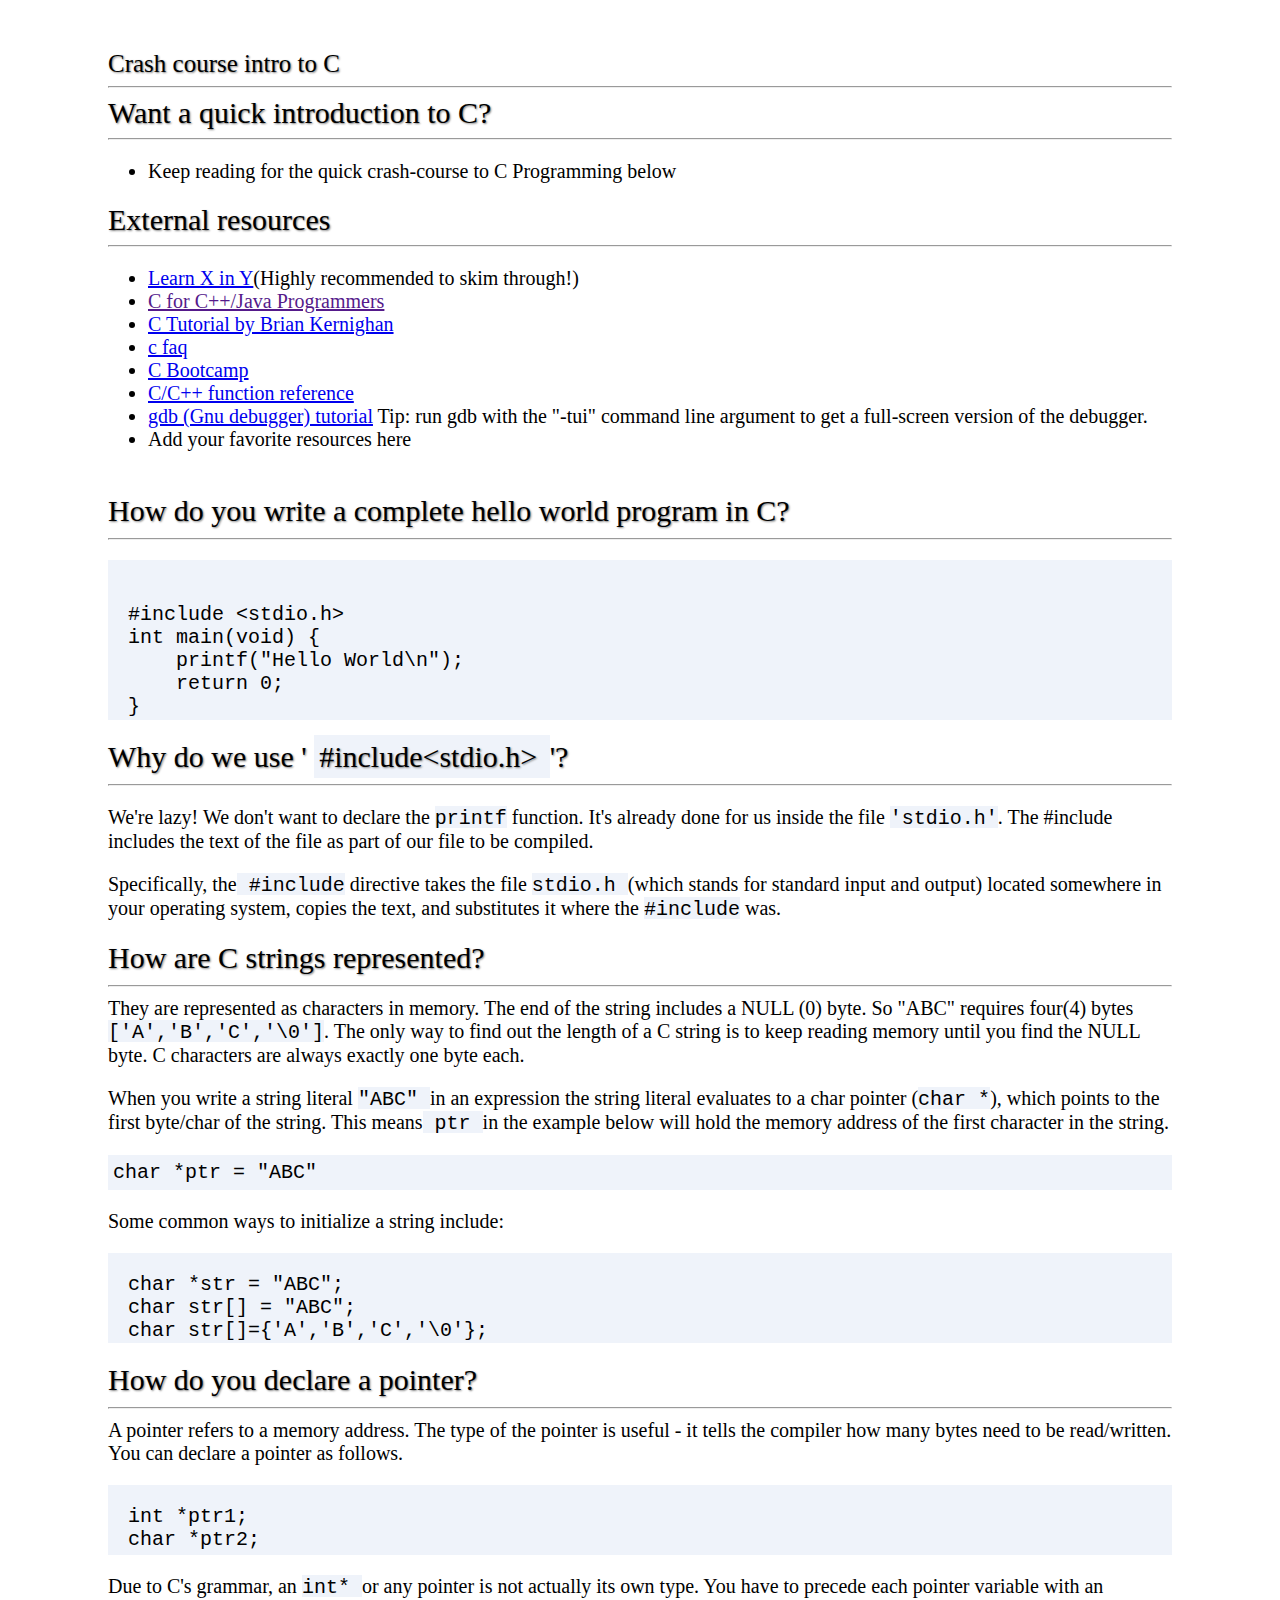
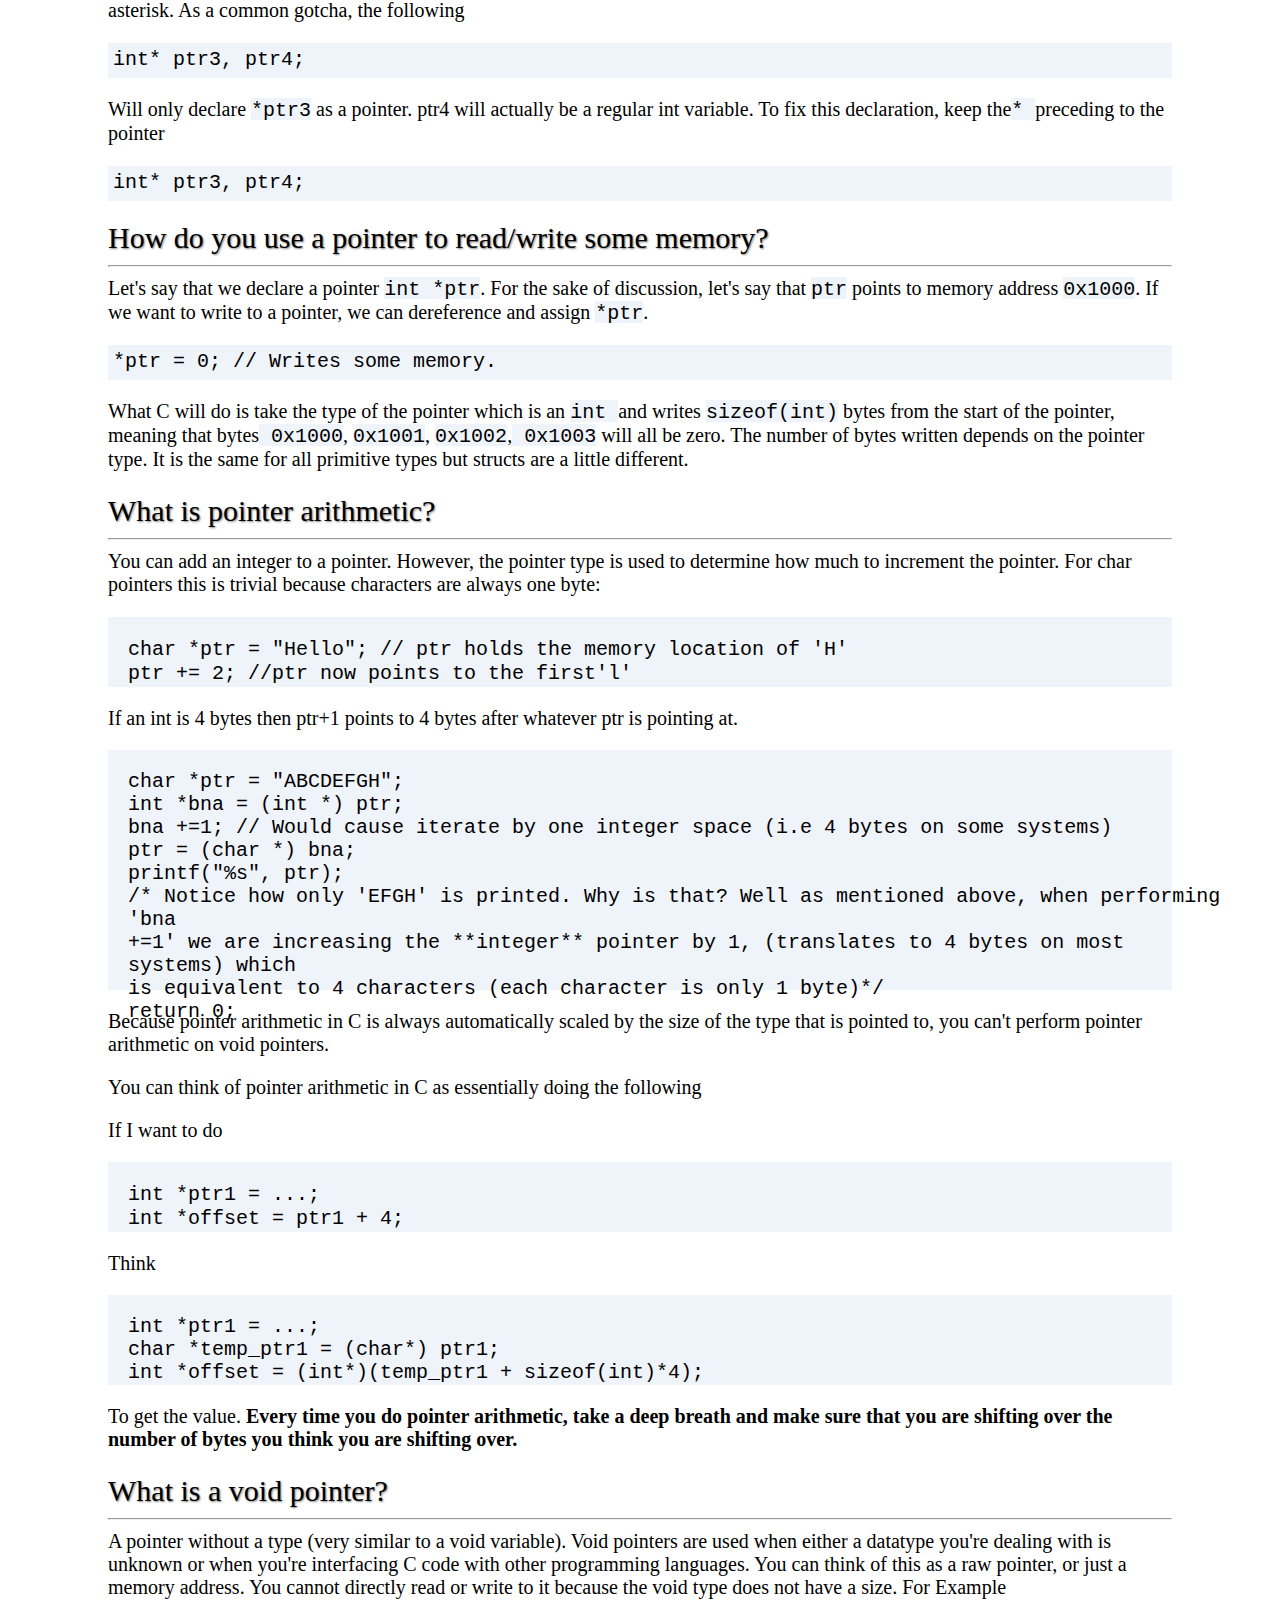
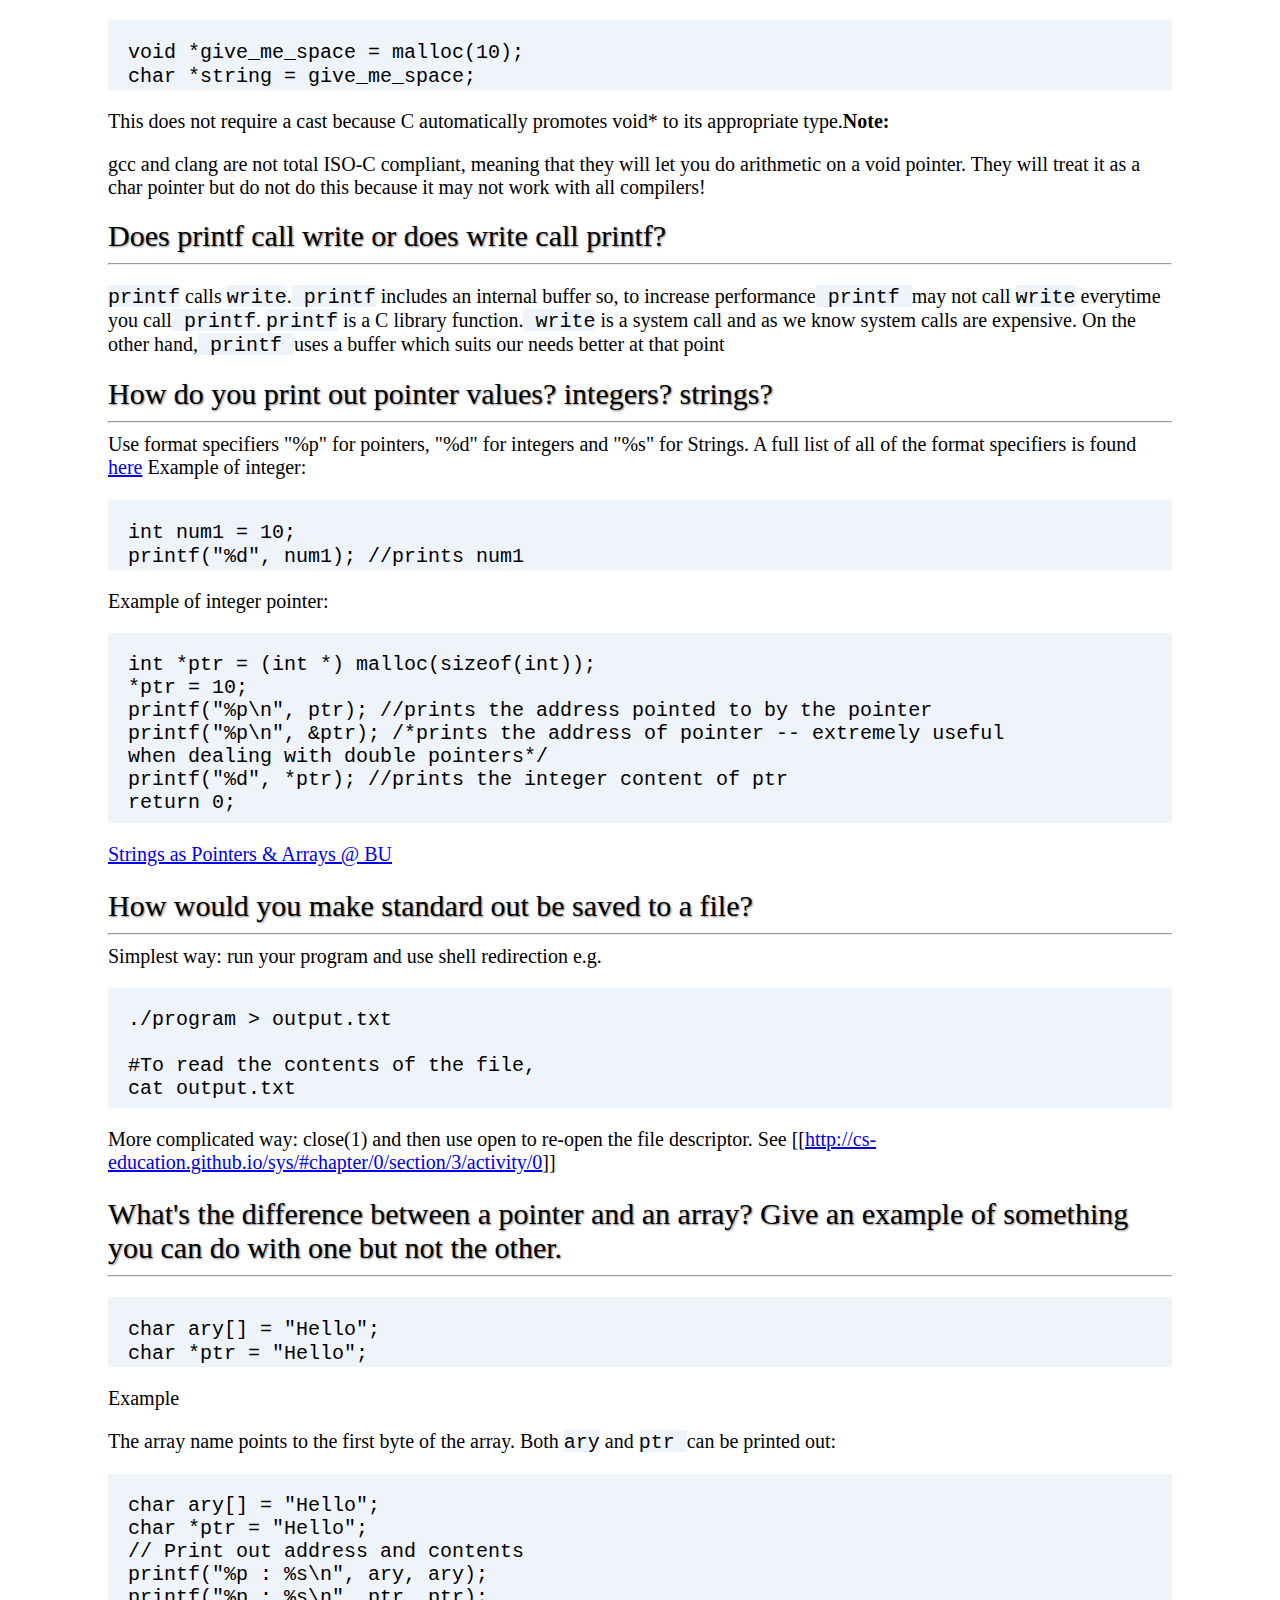
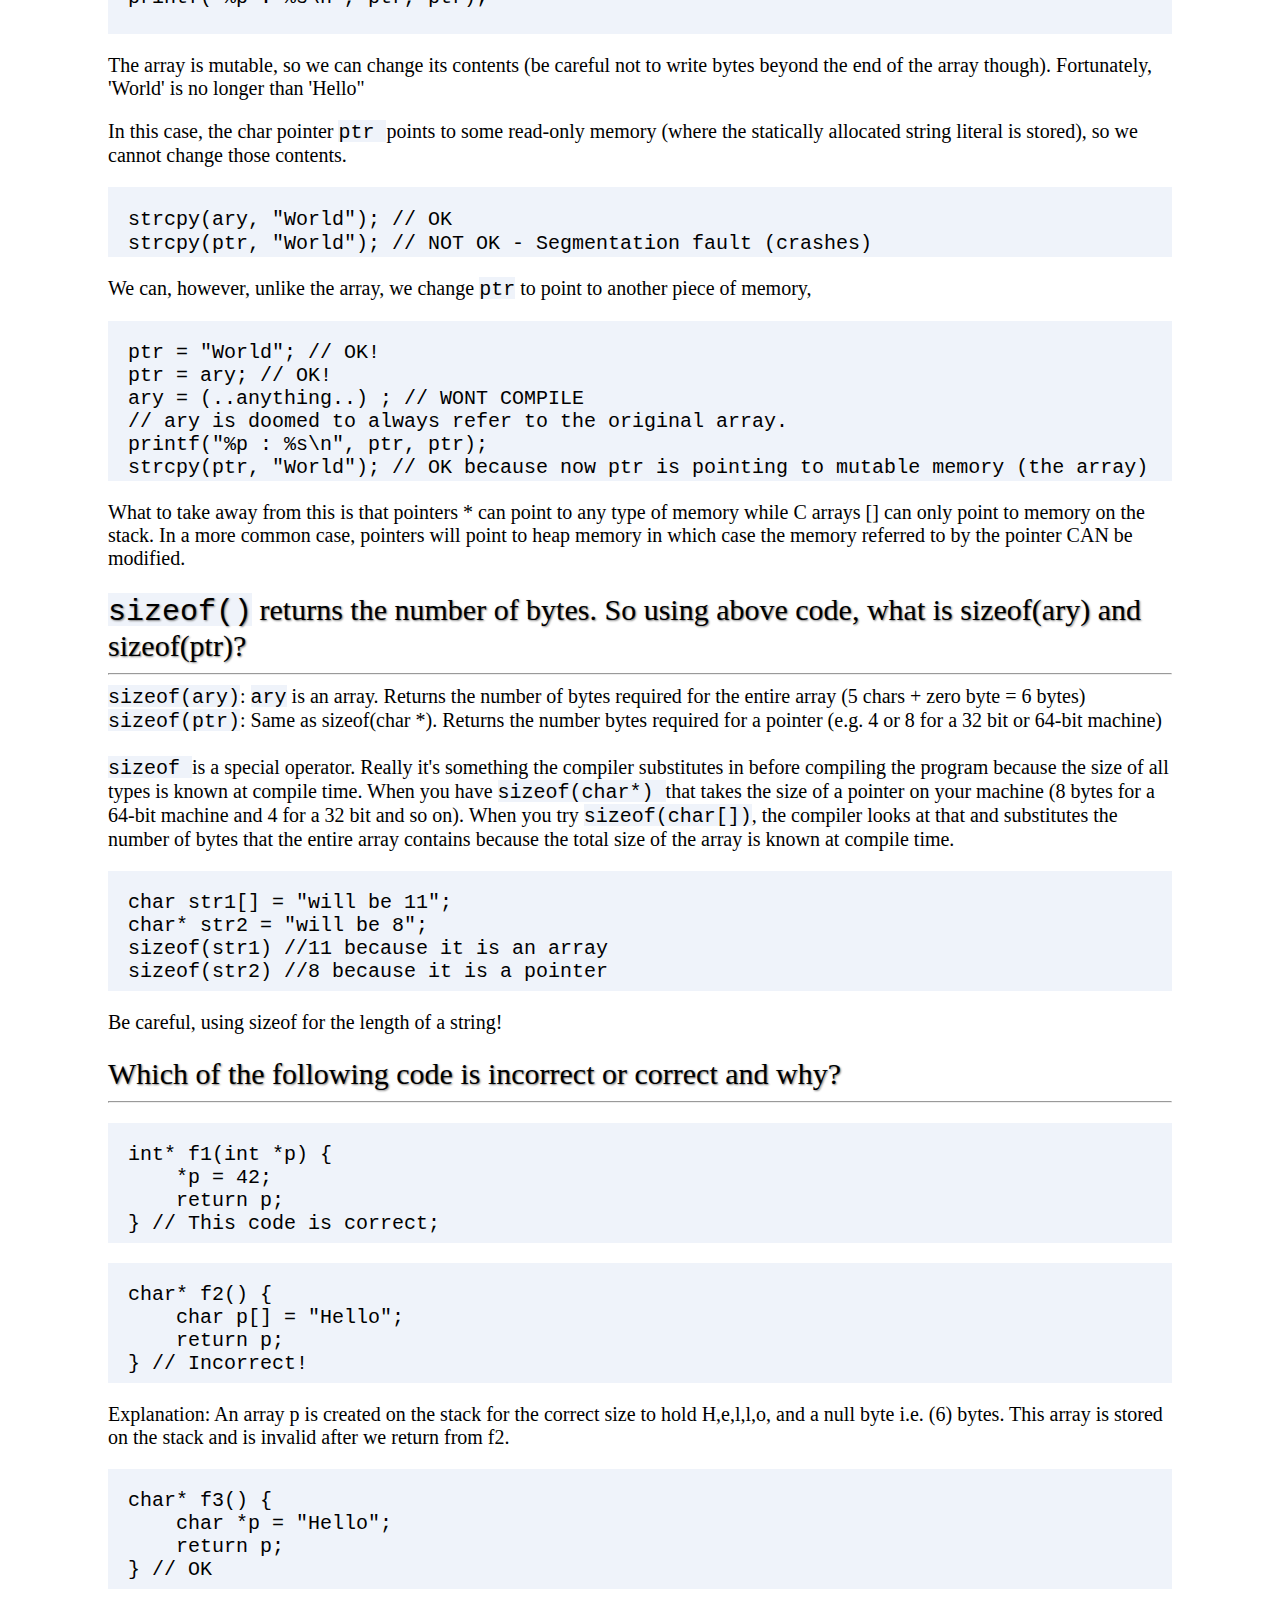
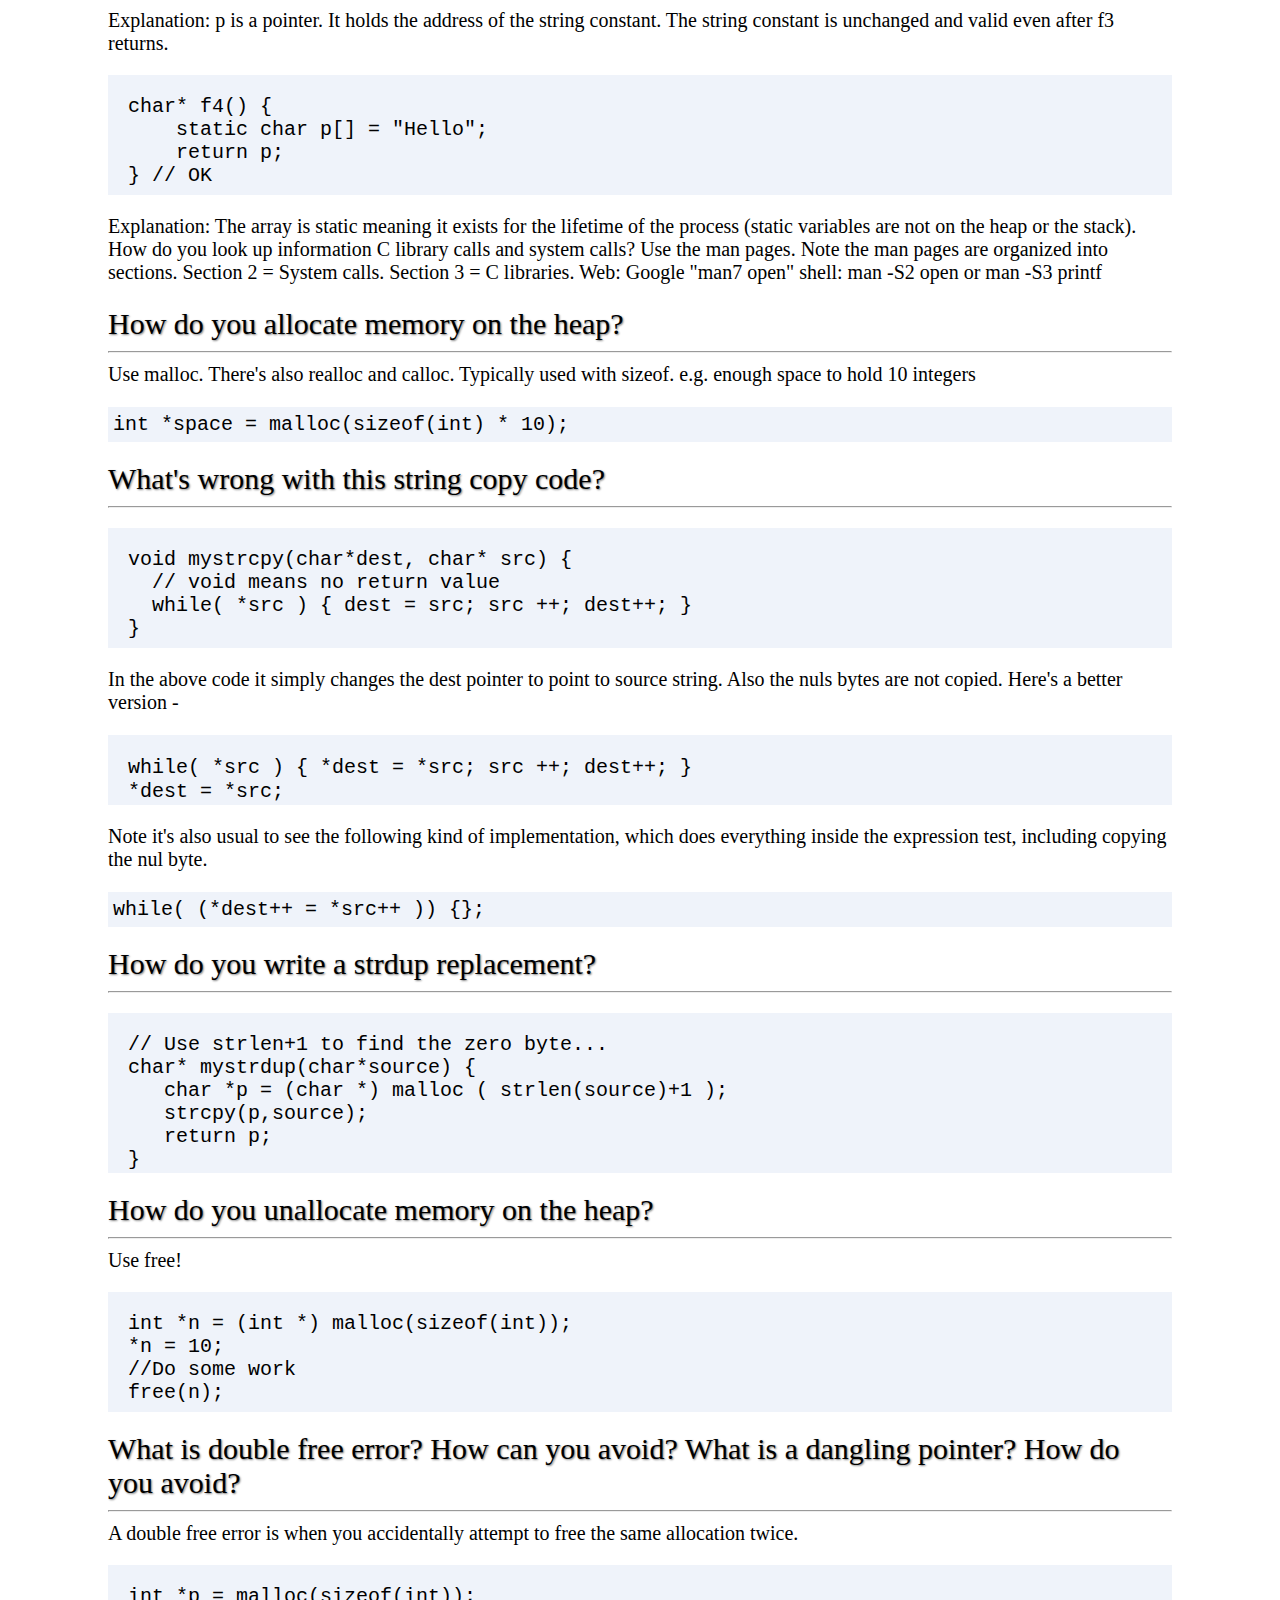
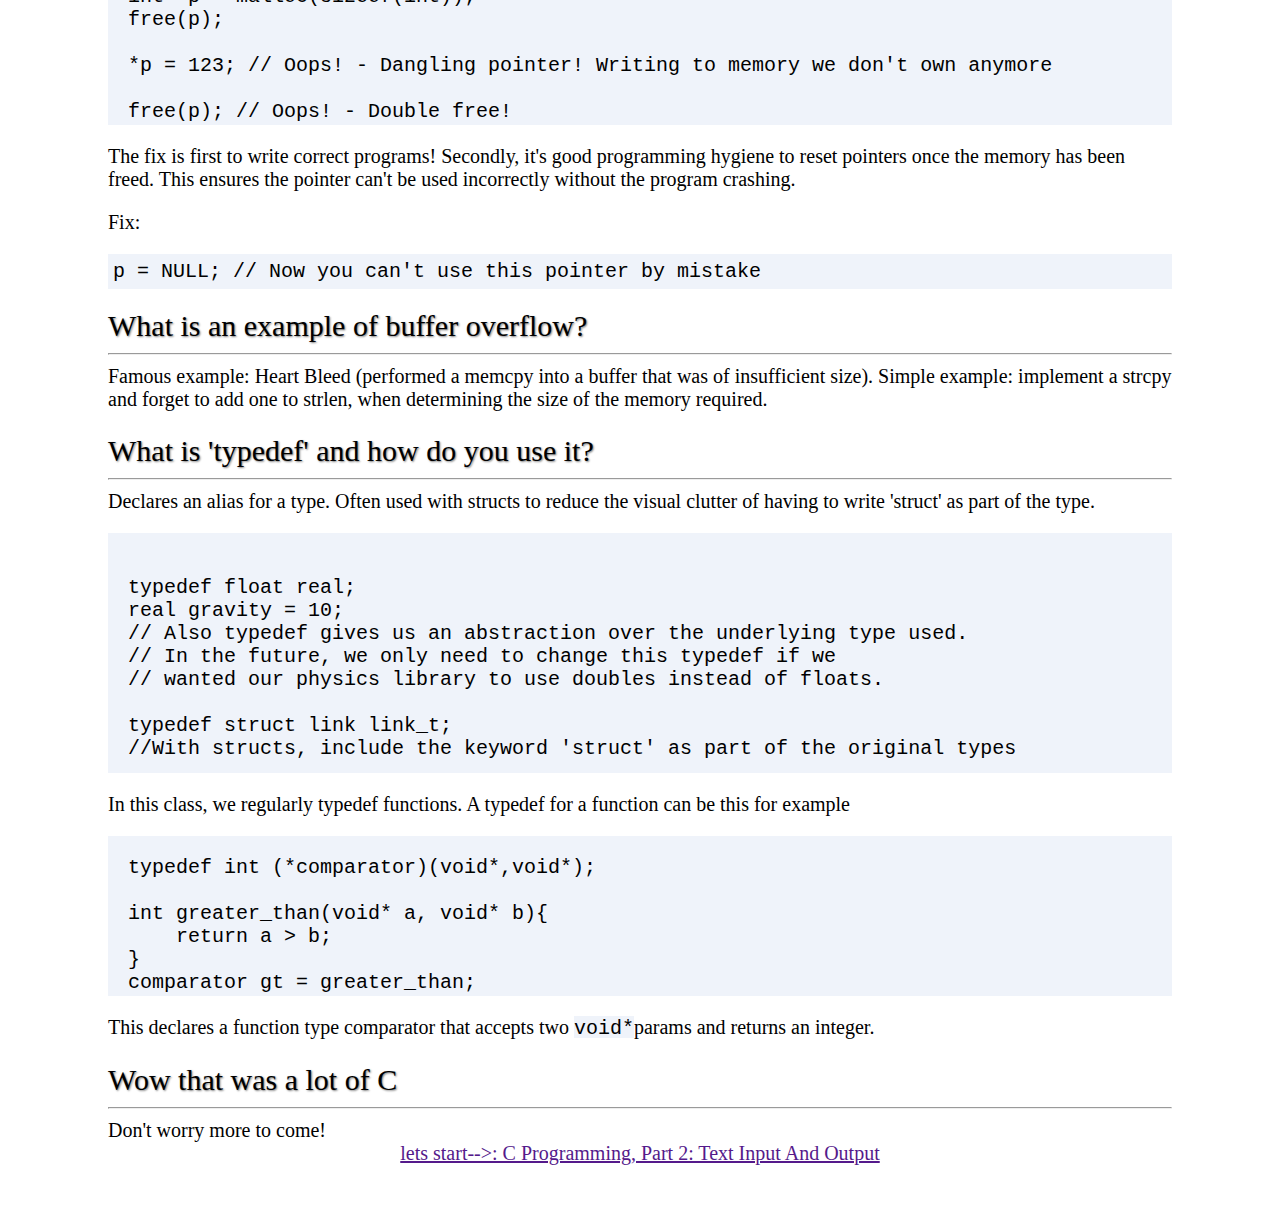
==== commit ea095e6e: "Update index.html" ====
--- a/index.html
+++ b/index.html
@@ -2,12 +2,7 @@
 <html>
 <head>
 <style>
-body  {
-  background-image: url("");
-  
-}
   div {
-  
   margin-top: 50px;
   margin-bottom: 50px;
   margin-right: 100px;
@@ -95,7 +90,6 @@
 </style>
 </head>
 <body>
-
 <div><f2><se>Crash course intro to C</f2></se><hr>
 <se><f1> Want a quick introduction to C?</f1></se><hr>
   <f>
@@ -105,7 +99,6 @@
   <se><f1>External resources</f1></se>
   <hr><f><ul> 
    <li><a href="https://learnxinyminutes.com/docs/c/">Learn X in Y</a>(Highly recommended to skim 
-
 through!)</li>
   <li><a href="">C for C++/Java Programmers</a></li>
   <li><a href="http://www.lysator.liu.se/c/bwk-tutor.html">C Tutorial by Brian Kernighan</a></li>
@@ -113,7 +106,6 @@
   <li><a href="https://gribblelab.org/CBootCamp/index.html">C Bootcamp</a></li>
    <li><a href="http://www.cplusplus.com/reference/clibrary/">C/C++ function reference</a></li>
    <li><a href="http://www.unknownroad.com/rtfm/gdbtut/gdbtoc.html">gdb (Gnu debugger) tutorial</a> 
-
 Tip: run gdb with the "-tui" command line argument to get a full-screen version of the debugger.</li>
    <li>Add your favorite resources here</li></f><br></ul> 
    <se><f1>How do you write a complete hello world program in C? </f1></se><hr>
@@ -125,35 +117,21 @@
 }</pre></code>
 </p>  
   <se><f1>Why do we use ' <rcorners2> #include<<x>stdio.h> </rcorners2> '?</f1></se><hr>
-
 <f><p>We're lazy! We don't want to declare the <rcorners3><code>printf</code></rcorners3> function. 
-
 It's already done for us inside the file <rcorners3><code>'stdio.h'</rcorners3></code>. The #include 
-
 includes the text of the file as part of our file to be compiled.</p>
-
 <p>Specifically, the<rcorners3><code> #include</rcorners3></code> directive takes the file 
-
 <rcorners3><code>stdio.h </rcorners3></code>(which stands for standard input and output) located 
-
 somewhere in your operating system, copies the text, and substitutes it where the 
-
 <rcorners3><code>#include</rcorners3></code> was.</p></f>
 <se><f1>How are C strings represented? </f1></se><hr>
 They are represented as characters in memory. The end of the string includes a NULL (0) byte. So "ABC" 
-
 requires four(4) bytes <rcorners3><code>['A','B','C','\0']</rcorners3></code>. The only way to find 
-
 out the length of a C string is to keep reading memory until you find the NULL byte. C characters are 
-
 always exactly one byte each.
-
 <p>When you write a string literal <rcorners3><code>"ABC" </rcorners3></code>in an expression the 
-
 string literal evaluates to a char pointer (<rcorners3><code>char *</rcorners3></code>), which points 
-
 to the first byte/char of the string. This means<rcorners3><code> ptr </rcorners3></code>in the 
-
 example below will hold the memory address of the first character in the string.</p>
 <code><p id="rcorners6">
 char *ptr = "ABC"
@@ -165,7 +143,6 @@
 char str[]={'A','B','C','\0'};</pre></code></p>
 <f1><se>How do you declare a pointer?</f1></se><hr>
 A pointer refers to a memory address. The type of the pointer is useful - it tells the compiler how 
-
 many bytes need to be read/written. You can declare a pointer as follows.<br>
 <code><p id="rcorners5">
 int *ptr1;<br>
@@ -173,42 +150,30 @@
 </p>
 </code>
 Due to C's grammar, an <rcorners3><code>int* </rcorners3></code>or any pointer is not actually its own 
-
 type. You have to precede each pointer variable with an asterisk. As a common gotcha, the following
 <code><p id="rcorners6">int* ptr3, ptr4;
 </p>
 </code>
 Will only declare <rcorners3><code>*ptr3</rcorners3></code> as a pointer. ptr4 will actually be a 
-
 regular int variable. To fix this declaration, keep the<rcorners3><code>* </rcorners3></code>preceding 
-
 to the pointer
 <code><p id="rcorners6">int* ptr3, ptr4;
 </p>
 </code>
 <f1><se>How do you use a pointer to read/write some memory?</f1></se><hr>
 Let's say that we declare a pointer <rcorners3><code>int *ptr</rcorners3></code>. For the sake of 
-
 discussion, let's say that <rcorners3><code>ptr</rcorners3></code> points to memory address 
-
 <rcorners3><code>0x1000</rcorners3></code>. If we want to write to a pointer, we can dereference and 
-
 assign <rcorners3><code>*ptr</rcorners3></code>.
 <code><p id="rcorners6">*ptr = 0; // Writes some memory.</p></code>
 What C will do is take the type of the pointer which is an <rcorners3><code>int </rcorners3></code>and 
-
 writes <rcorners3><code>sizeof(int)</rcorners3></code> bytes from the start of the pointer, meaning 
-
 that bytes<rcorners3><code> 0x1000</rcorners3></code>, <rcorners3><code>0x1001</rcorners3></code>, 
-
 <rcorners3><code>0x1002</rcorners3></code>,<rcorners3><code> 0x1003</rcorners3></code> will all be 
-
 zero. The number of bytes written depends on the pointer type. It is the same for all primitive types 
-
 but structs are a little different.<br><br>
 <f1><se>What is pointer arithmetic?</f1></se><hr>
 You can add an integer to a pointer. However, the pointer type is used to determine how much to 
-
 increment the pointer. For char pointers this is trivial because characters are always one byte:
 <code><p id="rcorners5">
 char *ptr = "Hello"; // ptr holds the memory location of 'H'<br>
@@ -220,13 +185,10 @@
 ptr = (char *) bna;
 printf("%s", ptr);
 /* Notice how only 'EFGH' is printed. Why is that? Well as mentioned above, when performing <br>'bna
-
 +=1' we are increasing the **integer** pointer by 1, (translates to 4 bytes on most <br>systems) which 
-
 is equivalent to 4 characters (each character is only 1 byte)*/
 return 0;</pre></code></p>
 <p>Because pointer arithmetic in C is always automatically scaled by the size of the type that is 
-
 pointed to, you can't perform pointer arithmetic on void pointers.</p>
 <p>You can think of pointer arithmetic in C as essentially doing the following</p>
 <p>If I want to do</p>
@@ -237,48 +199,31 @@
 char *temp_ptr1 = (char*) ptr1;
 int *offset = (int*)(temp_ptr1 + sizeof(int)*4);</pre></code></p>
 To get the value. <b>Every time you do pointer arithmetic, take a deep breath and make sure that you 
-
 are shifting over the number of bytes you think you are shifting over.</b><br><br>
 <f1><se>What is a void pointer?</f1></se><hr>
 A pointer without a type (very similar to a void variable). Void pointers are used when either a 
-
 datatype you're dealing with is unknown or when you're interfacing C code with other programming 
-
 languages. You can think of this as a raw pointer, or just a memory address. You cannot directly read 
-
 or write to it because the void type does not have a size. For Example
 <code><p id="rcorners5">void *give_me_space = malloc(10);<br>
 char *string = give_me_space;</code></p>
 This does not require a cast because C automatically promotes void* to its appropriate 
-
 type.<b>Note:</b>
 <p>gcc and clang are not total ISO-C compliant, meaning that they will let you do arithmetic on a void 
-
 pointer. They will treat it as a char pointer but do not do this because it may not work with all 
-
 compilers!</p>
 <f1><se>Does printf call write or does write call printf?</f1></se><hr>
 <p><rcorners3><code>printf</rcorners3></code> calls 
-
 <rcorners3><code>write</rcorners3></code>.<rcorners3><code> printf</rcorners3></code> includes an 
-
 internal buffer so, to increase performance<rcorners3><code> printf </rcorners3></code>may not call 
-
 <rcorners3><code>write</rcorners3></code> everytime you call<rcorners3><code> 
-
 printf</rcorners3></code>. <rcorners3><code>printf</rcorners3></code> is a C library 
-
 function.<rcorners3><code> write</rcorners3></code> is a system call and as we know system calls are 
-
 expensive. On the other hand,<rcorners3><code> printf </rcorners3></code>uses a buffer which suits our 
-
 needs better at that point</p>
-
 <f1><se>How do you print out pointer values? integers? strings?</f1></se><hr>
 Use format specifiers "%p" for pointers, "%d" for integers and "%s" for Strings. A full list of all of 
-
 the format specifiers is found <a href="http://www.cplusplus.com/reference/cstdio/printf/">here</a>
-
 Example of integer:
 <code><p id="rcorners5">int num1 = 10;<br>
 printf("%d", num1); //prints num1</code></p>
@@ -297,19 +242,14 @@
 
 #To read the contents of the file,
 cat output.txt</pre></code></p>
-More complicated way: close(1) and then use open to re-open the file descriptor. See [[<a 
-
-href="http://cs-education.github.io/sys/#chapter/0/section/3/activity/0">http://cs-
-
+More complicated way: close(1) and then use open to re-open the file descriptor. See [[<a href="http://cs-education.github.io/sys/#chapter/0/section/3/activity/0">http://cs-
 education.github.io/sys/#chapter/0/section/3/activity/0</a>]]<br><br>
 <f1><se>What's the difference between a pointer and an array? Give an example of something you can do 
-
 with one but not the other.</f1></se><hr>
 <code><p id="rcorners5">char ary[] = "Hello";<br>
 char *ptr = "Hello";</code></p>
 <p>Example<p>
 The array name points to the first byte of the array. Both <rcorners3><code> ary</rcorners3></code>  
-
 and <rcorners3><code> ptr </rcorners3></code> can be printed out:
 <pre><code><p id="rcorners1">char ary[] = "Hello";
 char *ptr = "Hello";
@@ -317,18 +257,14 @@
 printf("%p : %s\n", ary, ary);
 printf("%p : %s\n", ptr, ptr);</pre></code></p>
 The array is mutable, so we can change its contents (be careful not to write bytes beyond the end of 
-
 the array though). Fortunately, 'World' is no longer than 'Hello"
 <p>In this case, the char pointer <rcorners3><code> ptr </rcorners3></code> points to some read-only 
-
 memory (where the statically allocated string literal is stored), so we cannot change those 
-
 contents.</p>
 <code><p id="rcorners5">strcpy(ary, "World"); // OK<br>
 strcpy(ptr, "World"); // NOT OK - Segmentation fault (crashes)
 </code></p>
 We can, however, unlike the array, we change <rcorners3><code> ptr</rcorners3></code>  to point to 
-
 another piece of memory,
 <pre><code><p id="rcorners1">ptr = "World"; // OK!
 ptr = ary; // OK!
@@ -337,32 +273,20 @@
 printf("%p : %s\n", ptr, ptr);
 strcpy(ptr, "World"); // OK because now ptr is pointing to mutable memory (the array)</pre></code></p>
 What to take away from this is that pointers * can point to any type of memory while C arrays [] can 
-
 only point to memory on the stack. In a more common case, pointers will point to heap memory in which 
-
 case the memory referred to by the pointer CAN be modified.<br><br>
 <f1><se><rcorners3><code>sizeof()</rcorners3></code> returns the number of bytes. So using above code, 
-
 what is sizeof(ary) and sizeof(ptr)?</f1></se><hr>
 <rcorners3><code>sizeof(ary)</rcorners3></code>: <rcorners3><code>ary</rcorners3></code> is an array. 
-
 Returns the number of bytes required for the entire array (5 chars + zero byte = 6 bytes) 
-
 <br><rcorners3><code>sizeof(ptr)</rcorners3></code>: Same as sizeof(char *). Returns the number bytes 
-
 required for a pointer (e.g. 4 or 8 for a 32 bit or 64-bit machine)<br><br>
 <rcorners3><code>sizeof </rcorners3></code>is a special operator. Really it's something the compiler 
-
 substitutes in before compiling the program because the size of all types is known at compile time. 
-
 When you have <rcorners3><code>sizeof(char*) </rcorners3></code>that takes the size of a pointer on 
-
 your machine (8 bytes for a 64-bit machine and 4 for a 32 bit and so on). When you try 
-
 <rcorners3><code>sizeof(char[])</rcorners3></code>, the compiler looks at that and substitutes the 
-
 number of bytes that the entire array contains because the total size of the array is known at compile 
-
 time.
 <pre><code><p id="rcorners9">char str1[] = "will be 11";
 char* str2 = "will be 8";
@@ -378,36 +302,26 @@
     char p[] = "Hello";
     return p;
 } // Incorrect!</pre></code></p>
-
 Explanation: An array p is created on the stack for the correct size to hold H,e,l,l,o, and a null 
-
 byte i.e. (6) bytes. This array is stored on the stack and is invalid after we return from f2.<br>
-
 <pre><code><p id="rcorners9">char* f3() {
     char *p = "Hello";
     return p;
 } // OK</pre></code></p>
 Explanation: p is a pointer. It holds the address of the string constant. The string constant is 
-
 unchanged and valid even after f3 returns.<br>
 <pre><code><p id="rcorners9">char* f4() {
     static char p[] = "Hello";
     return p;
 } // OK</pre></code></p>
 Explanation: The array is static meaning it exists for the lifetime of the process (static variables 
-
 are not on the heap or the stack).<br>
-
 How do you look up information C library calls and system calls?
 Use the man pages. Note the man pages are organized into sections. Section 2 = System calls. Section 3 
-
 = C libraries. Web: Google "man7 open" shell: man -S2 open or man -S3 printf<br><br>
-
 <f1><se>How do you allocate memory on the heap?</f1></se><hr>
 Use malloc. There's also realloc and calloc. Typically used with sizeof. e.g. enough space to hold 10 
-
 integers
-
 <code><p id="rcorners6">int *space = malloc(sizeof(int) * 10);</code></p>
 <f1><se>What's wrong with this string copy code?</f1></se><hr>
 <pre><code><p id="rcorners9">void mystrcpy(char*dest, char* src) { 
@@ -415,13 +329,11 @@
   while( *src ) { dest = src; src ++; dest++; }  
 }</pre></code></p>
 In the above code it simply changes the dest pointer to point to source string. Also the nuls bytes 
-
 are not copied. Here's a better version -
 <code><p id="rcorners5">  while( *src ) { *dest = *src; src ++; dest++; } <br>
   *dest = *src;
 </code></p>
 Note it's also usual to see the following kind of implementation, which does everything inside the 
-
 expression test, including copying the nul byte.
 <code><p id="rcorners6">  while( (*dest++ = *src++ )) {};</code></p>
 <f1><se>How do you write a strdup replacement?</f1></se><hr>
@@ -438,7 +350,6 @@
 //Do some work
 free(n);</pre></code></p>
 <f1><se>What is double free error? How can you avoid? What is a dangling pointer? How do you avoid?
-
 </f1></se><hr>
 A double free error is when you accidentally attempt to free the same allocation twice.
 <pre><code><p id="rcorners1">int *p = malloc(sizeof(int));
@@ -448,24 +359,16 @@
 
 free(p); // Oops! - Double free!</pre></code></p>
 The fix is first to write correct programs! Secondly, it's good programming hygiene to reset pointers 
-
 once the memory has been freed. This ensures the pointer can't be used incorrectly without the program 
-
 crashing.
-
 <p>Fix:</p>
-
 <code><p id="rcorners6">p = NULL; // Now you can't use this pointer by mistake</code></p>
 <f1><se>What is an example of buffer overflow?</f1></se><hr>
 Famous example: Heart Bleed (performed a memcpy into a buffer that was of insufficient size). Simple 
-
 example: implement a strcpy and forget to add one to strlen, when determining the size of the memory 
-
 required.<br><br>
-
 <f1><se>What is 'typedef' and how do you use it?</f1></se><hr>
 Declares an alias for a type. Often used with structs to reduce the visual clutter of having to write 
-
 'struct' as part of the type.
 <pre><code><p id="rcorners7">
 typedef float real; 
@@ -483,17 +386,11 @@
     return a > b;
 }
 comparator gt = greater_than;</pre></code></p>
-
 This declares a function type comparator that accepts two 
-
 <rcorners3><code>void*</rcorners3></code>params and returns an integer.<br><br>
-
 <f1><se>Wow that was a lot of C</f1></se><hr>
-
 Don't worry more to come!
 <center><a href="">lets start-->: C Programming, Part 2: Text Input And Output </a></center>
   </div>
-
-
 </body>
 </html>
